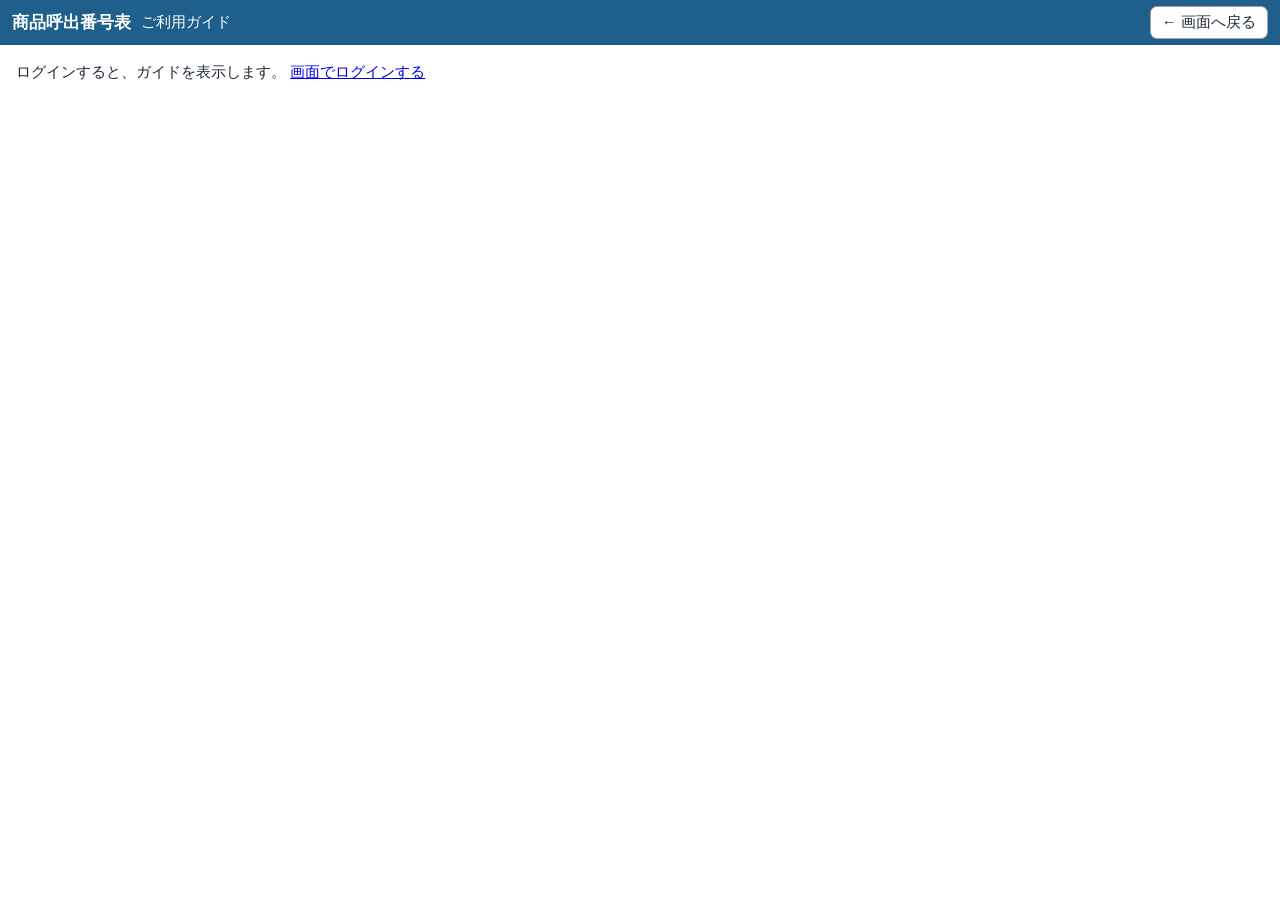
==== guide.html @ a8a0cd23 "feat: 画面 souzai-number-api-0.2.1（_Dev の frontend と同じ・ご利用ガイドを図解に・ピンクの字は販売形態から付ける） Co-Authored-By: Cla" ====
<!doctype html>
<html lang="ja">
<head>
  <meta charset="utf-8">
  <meta name="viewport" content="width=device-width, initial-scale=1">
  <meta name="color-scheme" content="light">
  <meta http-equiv="Content-Security-Policy" content="default-src 'self'; script-src 'self'; style-src 'self'; connect-src 'self' https://script.google.com https://script.googleusercontent.com; img-src 'self' data:; object-src 'none'; base-uri 'none'; form-action 'self'">
  <meta name="referrer" content="no-referrer">
  <title>ご利用ガイド | 商品呼出番号表</title>
  <script src="oauth-return.js?v=0.2.1"></script>
  <link rel="stylesheet" href="styles.css?v=0.2.1">
  <link rel="stylesheet" href="guide.css?v=0.2.1">
  <script src="config.js?v=0.2.1" defer></script>
  <script src="guide-img/figs.js?v=0.2.1" defer></script>
  <script src="guide.js?v=0.2.1" defer></script>
  <link rel="icon" href="favicon.svg" type="image/svg+xml">
</head>
<body class="guide-page">
  <header class="topbar">
    <div class="tb-left"><a class="brand" href="index.html"><strong>商品呼出番号表</strong></a><span>ご利用ガイド</span></div>
    <div class="tb-right"><a class="btn" href="index.html">← 画面へ戻る</a></div>
  </header>
  <div class="guide-scroll" id="guide-scroll">
    <p id="guide-status" class="guide-status" role="status">読み込んでいます…</p>
    <div id="guide-root" class="guide-layout" hidden>
      <nav id="guide-toc" class="guide-toc" aria-label="目次"></nav>
      <div id="guide-content" class="guide-content"></div>
    </div>
  </div>
</body>
</html>
---- styles.css ----
/* 商品呼出番号表の画面。上の帯は1行に小さくまとめる（選ぶ物は左・する操作は右）。一覧と番号表は、その場で縦横に送り、見出しと左の列を残す。 */
:root {
  --ink: #1f2937; --ink2: #4b5563; --line: #d1d5db; --line2: #9ca3af; --bg: #f3f4f6; --panel: #fff;
  --brand: #1f5f8b; --brand-ink: #fff; --brand-soft: #dbeafe; --focus: #1d4ed8;
  /* 一覧の行の色（入れる画面だけ。Excel と番号表の見本は見本どおり） */
  --f-reg: #eef8ee; --f-sale: #feecec; --f-new: #e9f7fc; --f-rest: #ffffff; --f-off: #eaecef; --f-cut: #f3eefb; --alert: #fffad6;
  --gap: #fff2b3; --gap-line: #8a6d00; --red: #b91c1c; --ok: #166534;
}
* { box-sizing: border-box; }
html, body { height: 100%; }
body { margin: 0; color: var(--ink); background: var(--bg); font: 15px/1.5 "Yu Gothic UI", "Hiragino Sans", "Meiryo", sans-serif; display: flex; flex-direction: column; height: 100dvh; overflow: hidden; }
button, input, select { font: inherit; color: inherit; }
button { cursor: pointer; }
button:disabled { cursor: default; }
:focus-visible { outline: 2px solid var(--focus); outline-offset: 1px; }
[hidden] { display: none !important; }

/* 上の帯 */
.topbar { display: flex; align-items: center; justify-content: space-between; gap: 12px; flex-wrap: wrap; padding: 6px 12px; background: var(--brand); color: var(--brand-ink); flex: none; }
.tb-left, .tb-right { display: flex; align-items: center; gap: 10px; min-width: 0; }
.brand { color: inherit; text-decoration: none; font-size: 17px; white-space: nowrap; }
.month-nav { display: flex; align-items: center; gap: 4px; background: rgba(255, 255, 255, .14); border-radius: 8px; padding: 2px 4px; }
.month-nav strong { font-size: 16px; white-space: nowrap; min-width: 6.4em; text-align: center; }
.btn-icon { background: none; border: 0; color: inherit; width: 30px; height: 30px; border-radius: 6px; }
.btn-icon:hover:not(:disabled) { background: rgba(255, 255, 255, .2); }
.btn-icon:disabled { opacity: .4; }
.view-tabs { display: flex; gap: 2px; }
.view-tabs button { background: none; border: 0; color: inherit; padding: 5px 13px; border-radius: 7px; font-weight: 600; white-space: nowrap; }
.view-tabs button:hover { background: rgba(255, 255, 255, .18); }
.view-tabs button.is-active { background: #fff; color: var(--brand); }
.alert-chip { background: var(--alert); color: #5c4a00; border: 1px solid #e0cf73; border-radius: 999px; padding: 3px 12px; font-weight: 700; white-space: nowrap; }
.alert-chip.is-zero { background: #dcfce7; color: var(--ok); border-color: #86efac; }
.save-state { white-space: nowrap; font-size: 14px; min-width: 6.8em; }
.save-state.is-error { background: #fee2e2; color: var(--red); border-radius: 6px; padding: 1px 8px; font-weight: 700; }
.btn { display: inline-flex; align-items: center; gap: 6px; background: #fff; color: var(--ink); border: 1px solid var(--line2); border-radius: 7px; padding: 4px 11px; text-decoration: none; white-space: nowrap; min-height: 32px; }
.btn:hover:not(:disabled) { background: #eef2f7; }
.btn:disabled { opacity: .55; }
.btn-primary { background: var(--brand); color: #fff; border-color: var(--brand); }
.btn-primary:hover:not(:disabled) { background: #174a6d; }
.btn-quiet { background: rgba(255, 255, 255, .14); color: inherit; border-color: rgba(255, 255, 255, .4); max-width: 17em; overflow: hidden; text-overflow: ellipsis; }
.btn-quiet:hover:not(:disabled) { background: rgba(255, 255, 255, .25); }
/* 店に公開の切り替え（月の横）: 非公開＝白い枠だけ／公開中＝緑の面に印。押したあとは「元に戻す」をお知らせに出す */
.pub-toggle { background: transparent; color: inherit; border: 1px dashed rgba(255, 255, 255, .7); white-space: nowrap; }
.pub-toggle[aria-pressed="true"] { background: #1f7a4d; border: 1px solid #1f7a4d; color: #fff; }
.pub-toggle[aria-pressed="true"]::before { content: "✓ "; }
.btn-danger { color: var(--red); border-color: var(--red); }
.btn-small { min-height: 28px; padding: 2px 8px; font-size: 13.5px; }
.spinner { display: inline-block; width: 14px; height: 14px; border: 2px solid currentColor; border-right-color: transparent; border-radius: 50%; animation: spin .8s linear infinite; flex: none; }
@keyframes spin { to { transform: rotate(360deg); } }
.menu-wrap { position: relative; }
.pop-menu { position: absolute; z-index: 60; background: #fff; color: var(--ink); border: 1px solid var(--line2); border-radius: 9px; box-shadow: 0 8px 24px rgba(0, 0, 0, .22); padding: 6px; min-width: 250px; }
.pop-right { right: 0; top: calc(100% + 4px); }
.pop-menu > button, .pop-menu .dev-switch button { display: block; width: 100%; text-align: left; background: none; border: 0; padding: 7px 10px; border-radius: 6px; }
.pop-menu > button:hover, .pop-menu .dev-switch button:hover { background: #eef2f7; }
.pop-menu small { display: block; color: var(--ink2); font-size: 13px; }
.pop-note { margin: 2px 10px 6px; font-size: 13px; color: var(--ink2); overflow-wrap: anywhere; }
.dev-switch { border-top: 1px dashed var(--line2); border-bottom: 1px dashed var(--line2); margin: 4px 0; padding: 6px 0; }

/* 本体 */
.main { flex: 1; min-height: 0; display: flex; flex-direction: column; position: relative; }
.view { position: absolute; inset: 0; display: flex; flex-direction: column; background: var(--panel); }
.view.is-off { content-visibility: hidden; visibility: hidden; pointer-events: none; }
.view-scroll { overflow: auto; padding: 14px 16px; }
.notice { display: flex; gap: 10px; align-items: flex-start; margin: 8px 12px; padding: 8px 12px; background: #fef2f2; border: 1px solid #fca5a5; border-radius: 8px; flex: none; }
.notice p { margin: 0; }
.notice-mark { font-weight: 800; color: var(--red); }
.login-panel { max-width: 560px; margin: 40px auto; padding: 24px; background: #fff; border-radius: 12px; border: 1px solid var(--line); overflow: auto; }
.login-panel h1 { font-size: 21px; margin: 0 0 8px; }
.btn-login { min-height: 44px; padding: 6px 20px; font-size: 16px; }
.login-help { color: var(--ink2); font-size: 14px; }
.inapp-warning { background: #fff7ed; border: 1px solid #fdba74; border-radius: 8px; padding: 10px; margin-bottom: 10px; }
.dev-accounts { margin-top: 18px; border-top: 1px dashed var(--line2); padding-top: 12px; }
.dev-title { font-weight: 700; margin: 0 0 8px; font-size: 14px; }
.dev-accounts .btn { margin: 0 6px 6px 0; }
.progress { position: fixed; inset: 0; z-index: 90; background: rgba(255, 255, 255, .55); display: flex; align-items: center; justify-content: center; }
.progress > div { display: flex; align-items: center; gap: 10px; background: #fff; border: 1px solid var(--line2); border-radius: 10px; padding: 12px 18px; box-shadow: 0 6px 18px rgba(0, 0, 0, .15); }
.progress i { display: inline-block; width: 18px; height: 18px; border: 3px solid var(--brand); border-right-color: transparent; border-radius: 50%; animation: spin .8s linear infinite; }
.toast { position: fixed; left: 50%; bottom: 18px; transform: translateX(-50%); z-index: 95; background: #1f2937; color: #fff; padding: 9px 16px; border-radius: 9px; max-width: min(92vw, 640px); box-shadow: 0 6px 18px rgba(0, 0, 0, .3); }
.toast.is-error { background: #991b1b; }
.toast button { margin-left: 10px; }

/* 一覧 */
.list-bar { display: flex; align-items: center; gap: 8px; flex-wrap: wrap; padding: 7px 12px 4px; flex: none; }
.search-box input { width: 270px; max-width: 100%; height: 34px; padding: 3px 9px; border: 1px solid var(--line2); border-radius: 7px; }
.list-bar select { height: 34px; max-width: 200px; border: 1px solid var(--line2); border-radius: 7px; background: #fff; }
.chips { display: flex; gap: 4px; flex-wrap: wrap; align-items: center; }
.chip { border: 1px solid var(--line2); border-radius: 999px; padding: 2px 10px; background: #fff; white-space: nowrap; min-height: 30px; font-size: 14px; }
.chip b { font-weight: 700; margin-left: 2px; }
.chip.is-active { outline: 2px solid var(--brand); outline-offset: 0; font-weight: 700; }
.chip[data-chip="定番"] { background: var(--f-reg); }
.chip[data-chip="月間特売"] { background: var(--f-sale); }
.chip[data-chip="新商品"] { background: var(--f-new); }
.chip[data-chip="カット商品"] { background: var(--f-cut); }
.chip[data-chip="休み"] { background: var(--f-rest); }
.chip[data-chip="終売"], .chip[data-chip="計画"] { background: var(--f-off); }
.chip[data-chip="アラート"] { background: var(--alert); }
.chip[data-chip="抜け"] { background: #fff; border: 2px dashed var(--gap-line); }
.list-hint { margin: 0; padding: 0 12px 5px; font-size: 13.5px; color: var(--ink2); flex: none; }
.alert-others { margin: 0 12px 6px; padding: 6px 10px; background: #fffbea; border: 1px solid #e5d67a; border-radius: 8px; flex: none; max-height: 28vh; overflow: auto; }
.alert-others h2 { font-size: 14px; margin: 0 0 4px; }
.alert-line { display: flex; flex-wrap: wrap; gap: 4px 8px; align-items: center; padding: 3px 0; border-top: 1px solid #efe5a8; font-size: 14px; }
.alert-line:first-of-type { border-top: 0; }
.level { display: inline-block; font-size: 12.5px; font-weight: 700; border-radius: 4px; padding: 0 6px; background: #92400e; color: #fff; white-space: nowrap; }
.level.is-check { background: #fff; color: #92400e; border: 1px solid #92400e; }
.alert-hint { color: var(--ink2); font-size: 13px; }

.list-scroll { flex: 1; min-height: 0; overflow: auto; border-top: 1px solid var(--line); position: relative; }
.list-table, .list-table thead, .list-table tbody { display: block; }
.list-table { width: 100%; min-width: 1072px; }
.list-table.has-costs { min-width: 1332px; } .list-table.has-costs .c-name { flex-basis: 180px; }
.list-table.reader-table { min-width: 1018px; }
.list-table thead { position: sticky; top: 0; z-index: 6; }
/* 行を flex にして、画面の外の行の描き直しを飛ばす（入力欄が 3,000 個あっても、見えている行だけ描く）。列の幅は下の .c-* で持つ */
.list-table tr { display: flex; }
.list-table tr[hidden] { display: none; }
.list-table tbody tr.lr { content-visibility: auto; contain-intrinsic-size: auto 32px; }
.list-table th, .list-table td { flex: 0 0 auto; box-sizing: border-box; display: flex; align-items: center; }
.list-table .c-call { width: 68px; } .list-table .c-name { flex: 1 0 200px; width: 0; } .list-table .c-form { width: 150px; } .list-table .c-price, .list-table .c-sale { width: 82px; } .list-table .c-cost { width: 86px; } .list-table .c-gross { width: 70px; } .list-table .c-cost.c-after { width: 124px; } .list-table .c-small { width: 120px; } .list-table .c-tray, .list-table .c-tray-text { width: 190px; } .list-table .c-sec { width: 180px; } .list-table .c-rprice { width: 110px; }
.list-table tr.notice-row td, .list-table tr.detail-row td, .list-table tr.new-row td { flex: 1 1 100%; width: 100%; display: block; }
.list-table th { background: #e5e7eb; border-bottom: 2px solid var(--line2); border-right: 1px solid var(--line); padding: 4px 6px; text-align: left; font-size: 13.5px; white-space: nowrap; }
.list-table td { border-bottom: 1px solid var(--line); border-right: 1px solid var(--line); padding: 0; height: 32px; min-width: 0; background: var(--row, #fff); overflow: hidden; white-space: nowrap; text-overflow: ellipsis; }
.list-table th.c-call, .list-table td.c-call { position: sticky; left: 0; z-index: 3; }
.list-table th.c-name, .list-table td.c-name { position: sticky; left: 68px; z-index: 3; box-shadow: 2px 0 0 var(--line2); }
.list-table th.c-call, .list-table th.c-name { z-index: 6; }
.list-table input { width: 100%; height: 31px; border: 1px solid transparent; background: transparent; padding: 2px 6px; border-radius: 3px; }
.list-table td.c-price input, .list-table td.c-sale input, .list-table td.c-cost input { text-align: right; }
.list-table input:hover:not(:disabled) { border-color: var(--line2); background: rgba(255, 255, 255, .6); }
.list-table input:focus { background: #fff; border-color: var(--focus); outline: none; }
.list-table input:focus { text-align: left !important; }
.list-table td.is-fx { box-shadow: inset 0 0 0 2px var(--focus); }
/* 表に出ないほうの価格は薄い字（入れる画面だけ。印刷の色は変えない） */
.list-table td.is-unshown input { color: #667085; }
.list-table td.is-unshown input:focus { color: var(--ink); }
td.c-tray { position: relative; }
td.c-tray::after { content: '▾'; position: absolute; right: 5px; top: 50%; transform: translateY(-50%); font-size: 12px; color: var(--ink2); pointer-events: none; }
.c-tray input { padding-right: 18px !important; }
.fx-bar { display: flex; align-items: center; gap: 8px; padding: 0 12px 5px; flex: none; }
.fx-label { flex: none; min-width: 11em; font-size: 13.5px; font-weight: 700; white-space: nowrap; background: #eef2f7; border: 1px solid var(--line2); border-radius: 6px; padding: 3px 8px; }
.fx-bar input { flex: 1; min-width: 0; height: 30px; border: 1px solid var(--line2); border-radius: 6px; padding: 2px 8px; background: #fff; }
.fx-bar input:disabled { background: #f8fafc; }
.tray-menu { position: fixed; width: 300px; max-width: calc(100vw - 16px); max-height: 300px; display: flex; flex-direction: column; gap: 4px; }
.tray-list { overflow: auto; flex: 1; min-height: 0; display: flex; flex-direction: column; }
.tray-item { display: flex; align-items: center; gap: 4px; text-align: left; background: none; border: 0; border-radius: 5px; padding: 4px 6px; min-height: 28px; flex: none; color: var(--ink); }
.tray-item:hover { background: #f1f3f5; }
.tray-item.is-active { background: var(--brand-soft); }
.tray-item.is-current { font-weight: 700; }
.tray-add { flex: none; white-space: normal; text-align: left; }
.list-table input:disabled { color: #6b7280; cursor: not-allowed; }
.list-table input.is-bad { border-color: var(--red); background: #fee2e2; }
.lr.f-reg { --row: var(--f-reg); } .lr.f-sale { --row: var(--f-sale); } .lr.f-new { --row: var(--f-new); } .lr.f-both { --row: var(--f-sale); } .lr.f-rest { --row: var(--f-rest); } .lr.f-off { --row: var(--f-off); color: #4b5563; } .lr.f-cut { --row: var(--f-cut); }
.lr.f-both td.c-name { --row: var(--f-new); }
.lr.has-alert { --row: var(--alert); }
.lr.has-alert.f-both td.c-name { --row: var(--alert); }
td.is-gap { background: var(--gap) !important; outline: 2px dashed var(--gap-line); outline-offset: -3px; }
.name-btn { display: flex; align-items: center; gap: 5px; width: 100%; height: 31px; padding: 0 6px; border: 0; background: none; text-align: left; overflow: hidden; }
.name-btn:hover { background: rgba(255, 255, 255, .6); text-decoration: underline; }
.name-btn .tw { flex: none; font-size: 11px; color: var(--ink2); width: 12px; }
.name-btn .nm { overflow: hidden; text-overflow: ellipsis; white-space: nowrap; }
.tag { flex: none; font-size: 12px; border: 1px solid var(--line2); background: #fff; color: var(--ink); border-radius: 4px; padding: 0 4px; white-space: nowrap; }
.tag-gap { border: 1px dashed var(--gap-line); background: var(--gap); }
.form-btn { display: flex; align-items: center; justify-content: space-between; gap: 4px; width: 100%; height: 31px; padding: 0 6px; border: 0; background: none; text-align: left; font-weight: 600; white-space: nowrap; overflow: hidden; }
.form-btn:hover { background: rgba(255, 255, 255, .6); }
.form-btn small { font-weight: 400; font-size: 12px; overflow: hidden; text-overflow: ellipsis; }
.form-menu { min-width: 190px; position: fixed; }
.form-menu button { display: flex; align-items: center; gap: 8px; width: 100%; padding: 6px 8px; background: none; border: 0; border-radius: 5px; text-align: left; }
.form-menu button:hover, .form-menu button:focus { background: #eef2f7; }
.form-menu button.is-current { font-weight: 700; }
.swatch { width: 18px; height: 18px; border: 1px solid var(--line2); border-radius: 4px; flex: none; }
.swatch.f-reg { background: var(--f-reg); } .swatch.f-sale { background: var(--f-sale); } .swatch.f-new { background: var(--f-new); } .swatch.f-rest { background: var(--f-rest); } .swatch.f-off { background: var(--f-off); } .swatch.f-cut { background: var(--f-cut); }
.chk { display: inline-block; width: 1em; flex: none; font-weight: 800; color: var(--brand); text-align: center; }
.form-pick { display: flex; flex-wrap: wrap; gap: 4px; }
.form-pick button { display: inline-flex; align-items: center; gap: 4px; min-height: 32px; padding: 0 8px; border: 1px solid var(--line2); border-radius: 6px; background: #fff; color: var(--ink); font-weight: 400; white-space: nowrap; }
.form-pick button.is-on { outline: 2px solid var(--brand); outline-offset: -1px; font-weight: 700; }
.north-label { flex-direction: row !important; align-items: center; gap: 6px; }
.detail input.north-check { width: 18px; height: 18px; }
.menu-note { font-size: 12.5px; color: var(--ink2); margin: 4px 8px 2px; }
.gross { display: block; width: 100%; text-align: right; padding: 0 6px; }
.gross.is-out { color: var(--red); font-weight: 700; }
.c-sec-text { display: block; width: 100%; padding: 0 6px; overflow: hidden; text-overflow: ellipsis; font-size: 13.5px; }
tr.notice-row td { background: #fffdf0; height: auto; white-space: normal; padding: 0; }
.row-notice { position: sticky; left: 0; display: flex; flex-direction: column; gap: 2px; padding: 3px 8px 5px 14px; width: min(100vw, 1000px); }
.row-notice .alert-line { border: 0; padding: 1px 0; }
tr.detail-row td { background: #f8fafc; height: auto; white-space: normal; padding: 0; border-bottom: 2px solid var(--brand); }
.detail { position: sticky; left: 0; padding: 10px 14px 14px; width: var(--detail-w, 100vw); max-width: 100vw; }
.detail-grid { display: grid; grid-template-columns: repeat(auto-fill, minmax(200px, 1fr)); gap: 8px 14px; }
.detail label, .detail .field { display: flex; flex-direction: column; gap: 2px; font-size: 13.5px; color: var(--ink2); font-weight: 600; }
.detail input, .detail select { height: 34px; border: 1px solid var(--line2); border-radius: 6px; padding: 2px 7px; background: #fff; color: var(--ink); font-weight: 400; font-size: 15px; }
.detail input:disabled { background: #eef0f3; }
.detail .wide { grid-column: 1 / -1; }
.detail-title { display: flex; align-items: center; gap: 8px; flex-wrap: wrap; margin-bottom: 8px; }
.detail-title h3 { margin: 0; font-size: 16px; }
.name-tools { display: flex; align-items: center; flex-wrap: wrap; gap: 6px; margin-top: 3px; }
.name-preview { font-size: 15px; color: var(--ink); font-weight: 400; background: #fff; border: 1px dashed var(--line2); border-radius: 5px; padding: 1px 8px; min-height: 26px; }
.qty { display: flex; gap: 6px; }
.qty input { width: 76px; } .qty select { flex: 1; min-width: 0; }
.hint-line { font-size: 13px; color: var(--ink2); font-weight: 400; }
.free-calls { display: flex; flex-wrap: wrap; gap: 4px; align-items: center; font-weight: 400; }
.region-tabs { display: inline-flex; border: 1px solid var(--line2); border-radius: 7px; overflow: hidden; }
.region-tabs button { border: 0; background: #fff; padding: 4px 7px; border-right: 1px solid var(--line2); font-weight: 400; color: var(--ink); white-space: nowrap; font-size: 14px; }
.region-tabs button:last-child { border-right: 0; }
.region-tabs button.is-active { background: var(--brand); color: #fff; font-weight: 700; }
.detail-log table { border-collapse: collapse; font-size: 13.5px; font-weight: 400; color: var(--ink); }
.detail-log td, .detail-log th { border: 1px solid var(--line); padding: 2px 6px; }
.new-row td { height: 36px; background: #fff; }
.new-name { width: 100%; height: 34px; }
.suggest { position: sticky; left: 0; width: min(100vw, 900px); padding: 6px 10px 10px; background: #f8fafc; }
.suggest-list { display: flex; flex-direction: column; gap: 2px; margin-bottom: 6px; max-height: 190px; overflow: auto; }
.suggest-list button { text-align: left; border: 1px solid transparent; background: none; border-radius: 5px; padding: 3px 8px; }
.suggest-list button:hover { background: #f1f3f5; }
.suggest-list button.is-picked, .suggest-list button.is-picked:hover { background: var(--brand); color: #fff; border-color: var(--brand); font-weight: 700; }
.new-actions { display: flex; flex-wrap: wrap; align-items: center; gap: 8px; margin-top: 8px; }
.new-effect { margin: 0; flex: 1 1 100%; font-size: 14px; font-weight: 600; color: var(--ink); background: #fffbea; border: 1px solid #e5d67a; border-radius: 6px; padding: 4px 8px; }
.suggest-form { display: flex; flex-wrap: wrap; gap: 8px; align-items: flex-end; }
.suggest-form label { display: flex; flex-direction: column; font-size: 13.5px; color: var(--ink2); font-weight: 600; }
.suggest-form select { height: 34px; max-width: 260px; }

/* 番号表の見本 */
.sheet-bar { display: flex; flex-wrap: wrap; gap: 6px 10px; align-items: center; padding: 7px 12px 4px; flex: none; }
.sheet-tabs { display: flex; gap: 2px; }
.sheet-tabs button { border: 1px solid var(--line2); border-bottom: 4px solid var(--tab, var(--line2)); background: #f3f4f6; padding: 3px 12px; border-radius: 7px 7px 0 0; white-space: nowrap; font-weight: 600; }
.sheet-tabs button.is-active { background: #fff; outline: 2px solid var(--brand); outline-offset: -2px; }
.sheet-tabs button[data-tab="首都圏"] { --tab: #00B0F0; } .sheet-tabs button[data-tab="北関東"] { --tab: #FF0000; } .sheet-tabs button[data-tab="焼き物"] { --tab: #FFC000; }
.mode-label { font-size: 13.5px; border: 1px solid var(--line2); border-radius: 6px; padding: 2px 8px; background: #fff; white-space: nowrap; }
.mode-label.is-manual { background: #fff7ed; border-color: #fb923c; font-weight: 700; }
.zoom-group { display: inline-flex; border: 1px solid var(--line2); border-radius: 7px; overflow: hidden; }
.zoom-group button { border: 0; background: #fff; padding: 3px 11px; white-space: nowrap; }
.zoom-group button.is-active { background: var(--brand); color: #fff; font-weight: 700; }
.usage { display: flex; flex-wrap: wrap; gap: 4px 12px; padding: 0 12px 5px; font-size: 13.5px; flex: none; }
.usage-item { display: flex; align-items: center; gap: 5px; }
.usage-bar { width: 84px; height: 10px; border: 1px solid var(--line2); border-radius: 3px; background: #f3f4f6; overflow: hidden; }
.usage-bar i { display: block; height: 100%; background: var(--brand); }
.usage-item.is-over { color: var(--red); font-weight: 700; }
.usage-item.is-over .usage-bar i { background: var(--red); }
.usage-item.is-target { outline: 2px solid var(--focus); outline-offset: 2px; border-radius: 3px; }
.sheet-note { margin: 0; padding: 0 12px 4px; font-size: 13.5px; color: var(--ink2); flex: none; }
.sheet-scroll { flex: 1; min-height: 0; overflow: auto; position: relative; border-top: 1px solid var(--line); background: #e5e7eb; }
.sheet-grid { border-collapse: separate; border-spacing: 0; table-layout: fixed; background: #fff; font-family: "MS PGothic", "ＭＳ Ｐゴシック", sans-serif; user-select: none; }
.sheet-grid td { padding: 0 2px; overflow: hidden; white-space: nowrap; line-height: 1.15; box-sizing: border-box; }
.sheet-grid td.is-spill { overflow: visible; position: relative; z-index: 1; } /* Excel と同じ: 右の空いたセルへ字をはみ出して見せる（見出しの行 z-index 3 より下） */
.sheet-grid td.is-grab { cursor: grab; }
.sheet-grid th.gutter { position: sticky; left: 0; z-index: 4; background: #e5e7eb; color: #4b5563; font: 12px sans-serif; border-right: 1px solid var(--line2); border-bottom: 1px solid var(--line); padding: 0 3px; }
.sheet-grid td.is-head, .sheet-grid th.is-head { position: sticky; z-index: 3; }
.sheet-grid th.gutter.is-head { z-index: 5; }
.sheet-grid td.is-source { opacity: .35; }
.sheet-grid td.is-found { box-shadow: inset 0 0 0 3px var(--focus); }
.drop-line { position: absolute; z-index: 8; height: 4px; background: var(--focus); border-radius: 2px; pointer-events: none; box-shadow: 0 0 0 1px #fff; }
.drag-ghost { position: fixed; z-index: 99; pointer-events: none; background: #1f2937; color: #fff; padding: 4px 10px; border-radius: 7px; font-size: 14px; max-width: 360px; white-space: nowrap; overflow: hidden; text-overflow: ellipsis; box-shadow: 0 6px 14px rgba(0, 0, 0, .3); }
.drag-ghost.is-over { background: var(--red); }
.move-panel { margin: 0 12px 8px; padding: 8px 12px; background: #f8fafc; border: 1px solid var(--line2); border-radius: 9px; flex: none; max-height: 42vh; overflow: auto; }
.move-panel h2 { font-size: 15px; margin: 0 0 6px; }
.move-row { display: flex; flex-wrap: wrap; gap: 8px; align-items: flex-end; }
.move-row label { display: flex; flex-direction: column; font-size: 13.5px; font-weight: 600; color: var(--ink2); }
.move-row input, .move-row select { height: 34px; border: 1px solid var(--line2); border-radius: 6px; padding: 2px 7px; background: #fff; min-width: 180px; max-width: 320px; color: var(--ink); font-weight: 400; }
.move-list { display: flex; flex-wrap: wrap; gap: 4px; margin: 6px 0; max-height: 120px; overflow: auto; }
.move-list button { border: 1px solid var(--line2); background: #fff; border-radius: 6px; padding: 2px 9px; max-width: 320px; overflow: hidden; text-overflow: ellipsis; white-space: nowrap; }
.move-list button.is-picked { background: var(--brand); color: #fff; border-color: var(--brand); }

/* 記録・設定 */
.log-bar { display: flex; flex-wrap: wrap; gap: 8px; align-items: center; margin-bottom: 8px; }
.log-bar input { height: 34px; border: 1px solid var(--line2); border-radius: 7px; padding: 3px 9px; width: 260px; max-width: 100%; }
.data-table { border-collapse: collapse; font-size: 14px; width: 100%; }
.data-table th { position: sticky; top: -14px; background: #e5e7eb; text-align: left; padding: 4px 6px; border: 1px solid var(--line); white-space: nowrap; z-index: 2; }
.data-table td { padding: 4px 6px; border: 1px solid var(--line); vertical-align: top; overflow-wrap: anywhere; }
/* 設定（PO だけ）: 3つの節。上限は3段のボタン（選んでいる物は面の色）・ボタンは文字の幅（横に引き伸ばさない） */
.set-sec { margin: 0 0 22px; max-width: 900px; }
.set-sec h3 { font-size: 16px; margin: 0 0 4px; }
.set-row { display: flex; align-items: center; gap: 14px; flex-wrap: wrap; padding: 8px 0; border-bottom: 1px solid var(--line); }
.set-name { min-width: 11em; display: flex; flex-direction: column; }
.set-name small { color: var(--ink2); font-size: 12px; }
.seg { display: inline-flex; gap: 6px; flex-wrap: wrap; }
.seg-btn { display: inline-flex; flex-direction: column; align-items: flex-start; gap: 1px; padding: 5px 12px; border: 1px solid var(--line2); border-radius: 8px; background: #fff; color: var(--ink); cursor: pointer; }
.seg-btn small { font-size: 11.5px; color: var(--ink2); }
.seg-btn.is-on { background: var(--brand); border-color: var(--brand); color: #fff; }
.seg-btn.is-on small { color: #e8f0f6; }
.set-est { margin: 4px 0; font-size: 13.5px; }
.set-ask { display: flex; align-items: center; gap: 8px; flex-wrap: wrap; margin-top: 8px; padding: 8px 10px; border: 1px solid var(--red); border-radius: 8px; background: #fff5f5; }
/* 見るだけの人の一覧: 入力欄でなく文字の表 */
.list-table.reader-table td { display: block; line-height: 31px; padding: 0 6px; }
.reader-table .num { text-align: right; }
.reader-table small { font-size: 12px; color: var(--ink2); margin-left: 4px; }
.reader-table .nm { overflow: hidden; text-overflow: ellipsis; }
.skeleton { padding: 12px; }
.skeleton i { display: block; height: 28px; margin-bottom: 6px; border-radius: 5px; background: linear-gradient(90deg, #eceff3 25%, #f6f7f9 50%, #eceff3 75%); background-size: 200% 100%; animation: shine 1.2s infinite linear; }
@keyframes shine { to { background-position: -200% 0; } }
details.perf { margin-top: 16px; font-size: 13.5px; }

/* 月を足す・取り込む（押した帯のすぐ下に開く。左＝アップロードなし・右＝Excel） */
.month-panel { position: absolute; z-index: 40; left: 8px; right: 8px; top: 6px; max-height: calc(100% - 12px); overflow: auto; background: #fff; border: 1px solid var(--line2); border-radius: 10px; box-shadow: 0 10px 30px rgba(0, 0, 0, .25); padding: 12px 14px; }
.mp-head { display: flex; align-items: center; justify-content: space-between; gap: 12px; margin-bottom: 8px; }
.mp-head h2 { margin: 0; font-size: 17px; }
.mp-cols { display: grid; grid-template-columns: minmax(260px, 1fr) minmax(320px, 1.4fr); gap: 12px; }
.mp-card { border: 1px solid var(--line); border-radius: 9px; padding: 10px 12px; background: #fafbfc; }
.mp-card h3 { margin: 0 0 4px; font-size: 15px; }
.mp-card ul { margin: 4px 0 8px; padding-left: 1.2em; font-size: 13.5px; color: var(--ink2); }
.mp-card .btn { margin-top: 2px; }
.mp-drop { border: 2px dashed var(--line2); border-radius: 8px; padding: 10px; text-align: center; color: var(--ink2); font-size: 13.5px; margin: 6px 0; }
.mp-drop.is-over { border-color: var(--brand); background: var(--brand-soft); color: var(--ink); }
.mp-queue { list-style: none; margin: 6px 0; padding: 0; display: grid; gap: 6px; }
.mp-item { border: 1px solid var(--line); border-radius: 8px; background: #fff; padding: 6px 8px; font-size: 13.5px; }
.mp-item.is-bad { border-color: #fca5a5; background: #fef2f2; }
.mp-item.is-dup { opacity: .7; }
.mp-item .mp-line { display: flex; align-items: center; gap: 8px; flex-wrap: wrap; }
.mp-item .mp-name { font-weight: 600; overflow-wrap: anywhere; }
.mp-item .mp-what { background: var(--brand-soft); border-radius: 999px; padding: 0 9px; white-space: nowrap; }
.mp-item .mp-x { margin-left: auto; }
.mp-item details { margin-top: 4px; }
.mp-item table { border-collapse: collapse; margin-top: 4px; font-size: 13px; }
.mp-item th, .mp-item td { border: 1px solid var(--line); padding: 2px 6px; text-align: left; vertical-align: top; }
.mp-item .mp-stop { color: var(--red); font-weight: 700; }
.mp-foot { display: flex; align-items: center; gap: 10px; flex-wrap: wrap; margin-top: 6px; }
.seed-panel { position: absolute; inset: 0; background: var(--panel); }
.seed-panel h1 { font-size: 20px; margin: 0 0 6px; }
.seed-steps { list-style: none; padding: 0; margin: 8px 0; display: grid; gap: 4px; font-size: 14px; }
.seed-steps li.is-done::before { content: '✓ '; color: var(--ok); font-weight: 700; }
.seed-steps li.is-now::before { content: '… '; }
.mon-sync { display: flex; align-items: center; gap: 8px; flex-wrap: wrap; }
.mon-sync b { color: var(--red); }

/* スマホの幅: 上の帯は2段に。絞り込みは横に送る。列を細く */
@media (max-width: 760px) {
  body { font-size: 14.5px; }
  .topbar { padding: 5px 8px; gap: 4px 8px; }
  .tb-left { flex-wrap: wrap; gap: 4px 8px; width: 100%; }
  .tb-right { flex-wrap: wrap; gap: 4px 6px; width: 100%; }
  .brand { font-size: 15px; }
  .month-nav strong { min-width: 5.8em; font-size: 14.5px; }
  .view-tabs button { padding: 4px 9px; }
  .save-state { min-width: 0; font-size: 13px; }
  .btn-quiet { max-width: 7em; }
  #account-label { display: none; }
  .tb-right .btn { min-height: 30px; padding: 2px 8px; }
  .alert-chip { padding: 2px 9px; }
  .list-bar { padding: 5px 8px 3px; }
  .search-box { flex: 1 1 100%; }
  .search-box input { width: 100%; }
  .chips { flex-wrap: nowrap; overflow-x: auto; max-width: 100%; padding-bottom: 3px; }
  .list-hint { display: none; }
  .list-table { min-width: 1042px; } .list-table.has-costs { min-width: 1322px; } .list-table.reader-table { min-width: 988px; }
  .fx-bar { padding: 0 8px 4px; }
  .fx-label { min-width: 0; font-size: 12.5px; }
  .list-table .c-name, .list-table.has-costs .c-name { flex-basis: 170px; }
  .pop-menu { max-width: calc(100vw - 16px); }
  .sheet-tabs button { padding: 3px 8px; }
  .usage-bar { width: 44px; }
  .usage { padding: 0 8px 4px; font-size: 12.5px; }
  .sheet-note { display: none; }
  .mp-cols { grid-template-columns: 1fr; }
  .month-panel { left: 4px; right: 4px; padding: 10px; }
}
@media print { .topbar, .list-bar, .list-hint, .toast { display: none !important; } body { height: auto; overflow: visible; } }
---- guide.css ----
/* ご利用ガイド（全システム共通の型: 左に目次・右に本文・連動）。節ごとに、まず図（写真に番号の丸／流れの箱／色の見本）。文は図の補い */
.guide-scroll { flex: 1; min-height: 0; overflow: auto; background: #fff; }
.guide-status { padding: 16px; margin: 0; }
.guide-layout { display: grid; grid-template-columns: 220px minmax(0, 1fr); gap: 24px; max-width: 1440px; margin: 0 auto; padding: 14px 16px 60px; }
.guide-toc { position: sticky; top: 8px; align-self: start; display: flex; flex-direction: column; gap: 2px; }
.guide-toc a { display: block; padding: 6px 10px; border-radius: 6px; color: var(--ink); text-decoration: none; border-left: 4px solid transparent; }
.guide-toc a:hover { background: #eef2f7; }
.guide-toc a.is-current { background: var(--brand-soft); border-left-color: var(--brand); font-weight: 700; }
.guide-section { scroll-margin-top: 10px; border-top: 1px solid var(--line); padding: 16px 0 20px; content-visibility: auto; contain-intrinsic-size: auto 640px; } /* 画面の外の節は描かない（開く速さ）。印刷では全部描く */
.guide-section:first-of-type { border-top: 0; }
.guide-section h2 { font-size: 19px; margin: 0 0 10px; }
.guide-section.is-landing { animation: guide-flash 1s ease-out; }
@keyframes guide-flash { from { background: #fff7c2; } to { background: transparent; } }

/* 番号の丸（写真の上・手順の頭・流れの箱で同じ形・同じ色） */
.gnum { display: inline-flex; align-items: center; justify-content: center; width: 24px; height: 24px; border-radius: 50%; background: #c2410c; color: #fff; font-weight: 800; font-size: 14px; line-height: 1; box-shadow: 0 0 0 2px #fff, 0 1px 4px rgba(0, 0, 0, .35); flex: none; }

/* 写真＋手順（横長の写真は手順が下に回る・細い写真と縦長の写真は手順が横に並ぶ＝丸と説明を目を動かさずに見比べる） */
.gpair { display: flex; flex-wrap: wrap; gap: 10px 22px; align-items: flex-start; }
.gshot { margin: 0; flex: 1 1 100%; min-width: 0; }
.gpair.is-side .gshot { flex: 0 1 calc(var(--gw) + 28px); max-width: 64%; }
.gpair.is-side .gsteps { grid-template-columns: minmax(0, 1fr); }
.gshot-scroll { overflow-x: auto; padding: 14px; background: #eef1f5; border-radius: 10px; }
.gshot-frame { position: relative; width: 100%; max-width: var(--gw, 100%); margin: 0 auto; container-type: inline-size; }
.gshot-frame img { display: block; width: 100%; height: auto; border: 1px solid var(--line2); border-radius: 4px; background: #fff; box-shadow: 0 2px 8px rgba(0, 0, 0, .12); }
.gshot.is-zoom .gshot-frame { width: var(--gw); max-width: none; }
.gshot-frame .gmark { position: absolute; transform: translate(-50%, -50%); z-index: 2; transition: transform .12s; width: clamp(17px, 2.3cqw, 24px); height: clamp(17px, 2.3cqw, 24px); font-size: clamp(11px, 1.3cqw, 14px); } /* 写真が小さいときは丸も少し小さく（重ならない） */
.gshot-frame .gmark.is-hot { transform: translate(-50%, -50%) scale(1.3); background: #9a3412; }
.gbox { position: absolute; z-index: 1; border: 3px solid #c2410c; border-radius: 5px; background: rgba(194, 65, 12, .08); opacity: 0; transition: opacity .12s; pointer-events: none; }
.gbox.is-hot { opacity: 1; }
.gcap { display: flex; flex-wrap: wrap; gap: 6px 12px; align-items: center; justify-content: space-between; font-size: 13px; color: var(--ink2); margin-top: 4px; }
.gsteps { list-style: none; margin: 0; padding: 0; flex: 1 1 280px; display: grid; grid-template-columns: repeat(auto-fill, minmax(270px, 1fr)); gap: 4px 18px; align-content: start; }
.gsteps li { position: relative; padding: 5px 8px 5px 38px; border-radius: 7px; font-size: 15px; line-height: 1.45; color: var(--ink2); cursor: default; }
.gsteps li .gnum { position: absolute; left: 6px; top: 5px; }
.gsteps li strong { color: var(--ink); font-size: 16px; margin-right: 6px; }
.gsteps li.is-hot { background: #fff1e6; }
.gnotes { margin: 12px 0 0; padding-left: 1.3em; }
.gnotes li { margin-bottom: 4px; font-size: 16px; }

/* 流れの箱・並べた箱 */
.gflow-list { list-style: none; margin: 0; padding: 4px 0 0 10px; display: flex; flex-wrap: wrap; gap: 14px 30px; align-items: stretch; }
.gflow-step { position: relative; flex: 1 1 170px; max-width: 300px; display: flex; flex-direction: column; align-items: flex-start; gap: 6px; padding: 14px 12px 12px; border: 1px solid #bcd3e6; border-radius: 10px; background: #f6f9fc; }
.gflow-step > .gnum { position: absolute; top: -10px; left: -10px; }
.gflow:not(.gcards) .gflow-step:not(:last-child)::after { content: '→'; position: absolute; right: -25px; top: 50%; transform: translateY(-50%); font-size: 20px; font-weight: 700; color: var(--ink2); }
.gflow-step strong { font-size: 16px; }
.gflow-t { font-size: 14.5px; color: var(--ink2); }
.gflow-ui { display: flex; align-items: center; min-height: 40px; }
.gcards .gflow-step { max-width: 380px; }

/* 画面の部品の見本（色と字は画面と同じ） */
.gui-bar { display: inline-flex; align-items: center; gap: 6px; background: var(--brand); color: var(--brand-ink); border-radius: 8px; padding: 5px 8px; }
.gui-bar .btn { pointer-events: none; }
.gui-bar strong { white-space: nowrap; }
.gui-tabs span { padding: 3px 11px; border-radius: 7px; font-weight: 600; white-space: nowrap; }
.gui-tabs span.is-active { background: #fff; color: var(--brand); }
.gui-sheettabs { display: inline-flex; gap: 2px; flex-wrap: wrap; }
.gui-sheettabs span { border: 1px solid var(--line2); border-bottom: 4px solid var(--tab, var(--line2)); background: #f3f4f6; padding: 2px 8px; border-radius: 6px 6px 0 0; font-weight: 600; font-size: 13.5px; white-space: nowrap; }
.gui-sheettabs span.is-active { background: #fff; outline: 2px solid var(--brand); outline-offset: -2px; }
.gui-sheettabs .t-shu { --tab: #00B0F0; } .gui-sheettabs .t-kita { --tab: #FF0000; } .gui-sheettabs .t-yaki { --tab: #FFC000; }
.gui-sec { display: inline-block; background: #FF99CC; border: 1px solid #000; padding: 1px 8px; font: 700 15px "MS PGothic", "ＭＳ Ｐゴシック", sans-serif; white-space: nowrap; }
.gui-file { display: inline-flex; align-items: center; gap: 6px; border: 1px solid var(--line2); border-radius: 6px; background: #fff; padding: 3px 8px; font-size: 13.5px; overflow-wrap: anywhere; }
.gui-file i { display: inline-flex; align-items: center; justify-content: center; width: 20px; height: 20px; border-radius: 3px; background: #1d6f42; color: #fff; font: 700 13px sans-serif; flex: none; }
.gui-paper { display: inline-flex; flex-direction: column; gap: 4px; width: 46px; height: 38px; padding: 6px 7px; border: 1px solid var(--line2); background: #fff; box-shadow: 2px 2px 0 #d1d5db; }
.gui-paper i { display: block; height: 3px; background: #9ca3af; border-radius: 2px; }
.gui-paper i:nth-child(2) { background: #FF00FF; width: 70%; } .gui-paper i:nth-child(4) { background: #B7DEE8; }
.gui-cells { display: inline-flex; }
.gui-cells span { border: 1px solid #333; margin-left: -1px; padding: 2px 7px; background: #fff; font: 15px "MS PGothic", "ＭＳ Ｐゴシック", sans-serif; white-space: nowrap; }
.gui-state { border-radius: 999px; padding: 1px 10px; font-size: 13.5px; font-weight: 700; background: #dcfce7; color: var(--ok); border: 1px solid #86efac; white-space: nowrap; }
.gui-state.is-off { background: #f3f4f6; color: var(--ink2); border-color: var(--line2); }
.gui-who { display: inline-block; background: var(--brand-soft); border: 1px solid var(--brand); color: var(--brand); border-radius: 999px; padding: 3px 14px; font-weight: 700; }

/* 販売形態と色の見本（一覧の行は styles.css の .lr.f-* の色をそのまま使う。番号表・Excel の色は表の型の「月間特売の字の色」「新商品の塗り」と同じ） */
.gforms-wrap { overflow-x: auto; }
.gforms { border-collapse: collapse; font-size: 15px; min-width: 100%; }
.gforms th { text-align: left; background: #e5e7eb; padding: 6px 10px; font-size: 14px; white-space: nowrap; }
.gforms td { border-top: 1px solid var(--line); padding: 6px 10px; vertical-align: middle; }
.gforms td:first-child { white-space: nowrap; }
.gforms td:first-child .chip + .chip { margin-left: 4px; }
.gforms .chip { display: inline-block; }
.gm { display: inline-flex; border: 1px solid var(--line2); border-radius: 3px; overflow: hidden; vertical-align: middle; margin-right: 8px; font-size: 13.5px; }
.gm > span { background: var(--row, #fff); padding: 3px 8px; white-space: nowrap; }
.gm .gm-call { border-right: 1px solid var(--line); }
.gm.f-both .gm-name { background: var(--f-new); }
.gm-text { vertical-align: middle; }
.gsheet { display: inline-block; border: 1px solid #000; padding: 1px 8px; margin-right: 8px; font: 15px "MS PGothic", "ＭＳ Ｐゴシック", sans-serif; background: #fff; vertical-align: middle; white-space: nowrap; }
.gsheet.is-ink { color: #FF00FF; } .gsheet.is-fill { background: #B7DEE8; }
.gforms .gui-sec { margin-right: 8px; vertical-align: middle; }
.goff { color: var(--ink2); }

@media (max-width: 760px) {
  .guide-layout { grid-template-columns: minmax(0, 1fr); gap: 8px; padding: 0 12px 40px; }
  /* 目次は1行の帯にして上に残す（最初の画面を本文に空ける・いまの所がいつも見える） */
  .guide-toc { position: sticky; top: 0; z-index: 5; flex-direction: row; flex-wrap: nowrap; gap: 4px; overflow-x: auto; background: #fff; padding: 8px 0 6px; margin: 0 -12px; padding-left: 12px; padding-right: 12px; border-bottom: 1px solid var(--line); scrollbar-width: thin; }
  .guide-toc a { flex: none; border: 1px solid var(--line2); border-radius: 999px; padding: 3px 10px; font-size: 14px; white-space: nowrap; }
  .guide-toc a.is-current { border-color: var(--brand); }
  .gpair.is-side .gshot { max-width: 100%; }
  .gshot-scroll { padding: 10px; }
  .gnum { width: 22px; height: 22px; font-size: 13px; }
  .gflow-list { flex-direction: column; gap: 24px; padding-left: 10px; }
  .gflow-step { flex: none; max-width: none; }
  .gflow:not(.gcards) .gflow-step:not(:last-child)::after { content: '↓'; right: auto; left: 50%; top: auto; bottom: -24px; transform: translateX(-50%); }
  .gforms th, .gforms td { padding: 5px 6px; }
  .gforms td:first-child { white-space: normal; }
  .gm { display: flex; width: max-content; margin: 0 0 3px; }
  .gsheet, .gforms .gui-sec { display: table; margin: 0 0 3px; }
}
@media print {
  .guide-toc, .topbar, .gzoom { display: none !important; }
  .guide-layout { display: block; } .guide-scroll { overflow: visible; } body.guide-page { height: auto; overflow: visible; }
  .guide-section { content-visibility: visible; }
  .guide-section, .gshot, .gflow-step { break-inside: avoid; }
  .gshot-scroll { background: none; padding: 10px; }
}
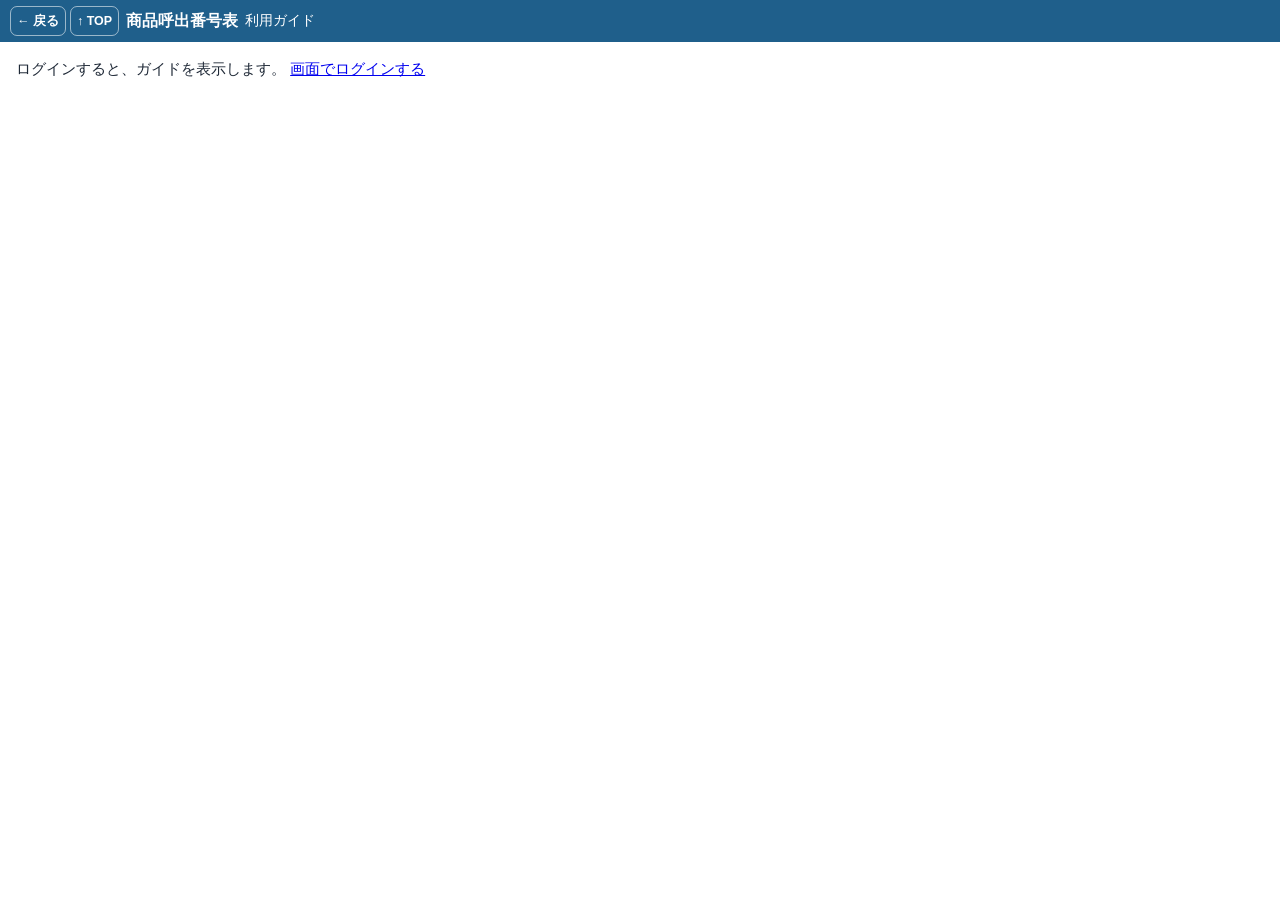
==== commit 43f674cb: "feat: 画面 souzai-number-api-0.2.6（つないだ名前のセルを中央・折り返し・大きめに・探す欄7つで漢字・ローマ字・全角半角のゆれを吸収・戻る TOP・商品呼出番号表利用ガイド" ====
--- a/guide.html
+++ b/guide.html
@@ -6,19 +6,18 @@
   <meta name="color-scheme" content="light">
   <meta http-equiv="Content-Security-Policy" content="default-src 'self'; script-src 'self'; style-src 'self'; connect-src 'self' https://script.google.com https://script.googleusercontent.com; img-src 'self' data:; object-src 'none'; base-uri 'none'; form-action 'self'">
   <meta name="referrer" content="no-referrer">
-  <title>ご利用ガイド | 商品呼出番号表</title>
-  <script src="oauth-return.js?v=0.2.1"></script>
-  <link rel="stylesheet" href="styles.css?v=0.2.1">
-  <link rel="stylesheet" href="guide.css?v=0.2.1">
-  <script src="config.js?v=0.2.1" defer></script>
-  <script src="guide-img/figs.js?v=0.2.1" defer></script>
-  <script src="guide.js?v=0.2.1" defer></script>
+  <title>商品呼出番号表利用ガイド</title>
+  <script src="oauth-return.js?v=0.2.6"></script>
+  <link rel="stylesheet" href="styles.css?v=0.2.6">
+  <link rel="stylesheet" href="guide.css?v=0.2.6">
+  <script src="config.js?v=0.2.6" defer></script>
+  <script src="guide-img/figs.js?v=0.2.6" defer></script>
+  <script src="guide.js?v=0.2.6" defer></script>
   <link rel="icon" href="favicon.svg" type="image/svg+xml">
 </head>
 <body class="guide-page">
   <header class="topbar">
-    <div class="tb-left"><a class="brand" href="index.html"><strong>商品呼出番号表</strong></a><span>ご利用ガイド</span></div>
-    <div class="tb-right"><a class="btn" href="index.html">← 画面へ戻る</a></div>
+    <div class="tb-left"><nav class="nav-fixed" aria-label="戻る・TOP"><a id="nav-back" class="nav-btn" href="index.html" title="ひとつ前の画面へ戻る（商品呼出番号表の画面から開いたときは、その画面へ）" aria-label="ひとつ前に戻る">← 戻る</a><button id="nav-top" class="nav-btn" type="button" title="このガイドのいちばん上へ" aria-label="TOP（いちばん上へ）">↑ TOP</button></nav><a class="brand" href="index.html"><strong>商品呼出番号表</strong></a><span>利用ガイド</span><div id="guide-for" class="guide-for" role="tablist" aria-label="だれ向けのガイド" hidden></div></div>
   </header>
   <div class="guide-scroll" id="guide-scroll">
     <p id="guide-status" class="guide-status" role="status">読み込んでいます…</p>
--- a/styles.css
+++ b/styles.css
@@ -16,21 +16,33 @@
 [hidden] { display: none !important; }
 
 /* 上の帯 */
-.topbar { display: flex; align-items: center; justify-content: space-between; gap: 12px; flex-wrap: wrap; padding: 6px 12px; background: var(--brand); color: var(--brand-ink); flex: none; }
-.tb-left, .tb-right { display: flex; align-items: center; gap: 10px; min-width: 0; }
+.topbar { display: flex; align-items: center; justify-content: space-between; gap: 12px; flex-wrap: wrap; padding: 6px 12px; background: var(--brand); color: var(--brand-ink); flex: none; position: sticky; top: 0; z-index: 40; } /* 上の帯は送っても上に残る（← 戻る・↑ TOP・？ 利用ガイドがいつも押せる） */
+.tb-left, .tb-right { display: flex; align-items: center; gap: 7px; min-width: 0; } /* 0.2.6: ← 戻る・↑ TOP を足しても 1366 の幅で1行（間を 10→7px・タブの左右 13→9px・月の字の幅 6.4→5.8em・保存の印 6.8→6.2em） */
 .brand { color: inherit; text-decoration: none; font-size: 17px; white-space: nowrap; }
+/* ← 戻る・↑ TOP: 上の帯の左の端（帯と一緒にいつも見える・PO 2026-11-18「ヘッダと同じように固定」） */
+.nav-fixed { display: inline-flex; gap: 4px; flex: none; }
+.nav-btn { display: inline-flex; align-items: center; min-height: 30px; padding: 2px 7px; border: 1px solid rgba(255, 255, 255, .55); border-radius: 7px; background: transparent; color: inherit; font: inherit; font-size: 13.5px; font-weight: 700; white-space: nowrap; text-decoration: none; cursor: pointer; }
+.nav-btn:hover:not(:disabled) { background: rgba(255, 255, 255, .2); }
+.nav-btn:disabled { opacity: .45; cursor: default; }
 .month-nav { display: flex; align-items: center; gap: 4px; background: rgba(255, 255, 255, .14); border-radius: 8px; padding: 2px 4px; }
-.month-nav strong { font-size: 16px; white-space: nowrap; min-width: 6.4em; text-align: center; }
+.month-nav strong { font-size: 16px; white-space: nowrap; min-width: 5.8em; text-align: center; }
 .btn-icon { background: none; border: 0; color: inherit; width: 30px; height: 30px; border-radius: 6px; }
 .btn-icon:hover:not(:disabled) { background: rgba(255, 255, 255, .2); }
 .btn-icon:disabled { opacity: .4; }
 .view-tabs { display: flex; gap: 2px; }
-.view-tabs button { background: none; border: 0; color: inherit; padding: 5px 13px; border-radius: 7px; font-weight: 600; white-space: nowrap; }
+.view-tabs button { background: none; border: 0; color: inherit; padding: 5px 9px; border-radius: 7px; font-weight: 600; white-space: nowrap; }
 .view-tabs button:hover { background: rgba(255, 255, 255, .18); }
 .view-tabs button.is-active { background: #fff; color: var(--brand); }
 .alert-chip { background: var(--alert); color: #5c4a00; border: 1px solid #e0cf73; border-radius: 999px; padding: 3px 12px; font-weight: 700; white-space: nowrap; }
 .alert-chip.is-zero { background: #dcfce7; color: var(--ok); border-color: #86efac; }
-.save-state { white-space: nowrap; font-size: 14px; min-width: 6.8em; }
+.save-state { white-space: nowrap; font-size: 14px; min-width: 6.2em; }
+/* 元に戻す・やり直す（どの直しも・何回でも。PO 2026-11-07）。保存の印のすぐ右に、文字の幅で */
+.undo-group { display: inline-flex; gap: 4px; }
+.undo-group .btn-icon { min-width: 34px; justify-content: center; padding: 2px 8px; font-size: 17px; font-weight: 700; line-height: 1; } /* 帯を1行に収める（1366 の幅で）。名前と次に戻す中身はマウスを置くと出る・ガイドの地図にも */
+.undo-group .btn:disabled { opacity: .55; cursor: default; }
+tr.lr.is-undone > td { animation: undo-flash 1.4s ease-out; }
+.detail .is-changed { animation: undo-flash 1.6s ease-out; } /* 1商品の入力: 戻った（変わった）欄を光らせる */
+@keyframes undo-flash { 0% { box-shadow: inset 0 0 0 999px rgba(250, 204, 21, .55); } 100% { box-shadow: inset 0 0 0 999px rgba(250, 204, 21, 0); } }
 .save-state.is-error { background: #fee2e2; color: var(--red); border-radius: 6px; padding: 1px 8px; font-weight: 700; }
 .btn { display: inline-flex; align-items: center; gap: 6px; background: #fff; color: var(--ink); border: 1px solid var(--line2); border-radius: 7px; padding: 4px 11px; text-decoration: none; white-space: nowrap; min-height: 32px; }
 .btn:hover:not(:disabled) { background: #eef2f7; }
@@ -116,7 +128,19 @@
 .list-table tbody tr.lr { content-visibility: auto; contain-intrinsic-size: auto 32px; }
 .list-table th, .list-table td { flex: 0 0 auto; box-sizing: border-box; display: flex; align-items: center; }
 .list-table .c-call { width: 68px; } .list-table .c-name { flex: 1 0 200px; width: 0; } .list-table .c-form { width: 150px; } .list-table .c-price, .list-table .c-sale { width: 82px; } .list-table .c-cost { width: 86px; } .list-table .c-gross { width: 70px; } .list-table .c-cost.c-after { width: 124px; } .list-table .c-small { width: 120px; } .list-table .c-tray, .list-table .c-tray-text { width: 190px; } .list-table .c-sec { width: 180px; } .list-table .c-rprice { width: 110px; }
-.list-table tr.notice-row td, .list-table tr.detail-row td, .list-table tr.new-row td { flex: 1 1 100%; width: 100%; display: block; }
+.list-table tr.notice-row td, .list-table tr.detail-row td, .list-table tr.new-row td, .list-table tr.gap-row td { flex: 1 1 100%; width: 100%; display: block; }
+/* 番号順のときの「空いている番号」の行（番号の間に細く・行の色と分ける）。並び（番号表の順・番号順・名前順）の切り替え */
+.list-table tr.gap-row td { height: auto; padding: 2px 8px 2px 74px; background: #f5f3ff; color: #4c1d95; font-size: 13px; white-space: normal; border-bottom: 1px dashed #c4b5fd; }
+.gap-label { font-weight: 700; margin-right: 8px; }
+.gap-nums { font-variant-numeric: tabular-nums; letter-spacing: .02em; }
+/* 見出しの「番号」「名前」を押すと並ぶ（Excel と同じ）。並んでいる見出しは色の面と ↓ */
+.th-sort { all: unset; cursor: pointer; display: inline-flex; align-items: center; gap: 2px; width: 100%; height: 100%; font-weight: 700; }
+.th-sort .sort-mark { font-size: 12px; color: var(--ink2); }
+.th-sort:hover .sort-mark, .th-sort:focus-visible .sort-mark { color: var(--brand); }
+.th-sort:focus-visible { outline: 2px solid var(--focus); outline-offset: 1px; }
+.list-table th.is-sorted { background: var(--brand-soft); }
+.list-table th.is-sorted .sort-mark { color: var(--brand); font-weight: 700; }
+
 .list-table th { background: #e5e7eb; border-bottom: 2px solid var(--line2); border-right: 1px solid var(--line); padding: 4px 6px; text-align: left; font-size: 13.5px; white-space: nowrap; }
 .list-table td { border-bottom: 1px solid var(--line); border-right: 1px solid var(--line); padding: 0; height: 32px; min-width: 0; background: var(--row, #fff); overflow: hidden; white-space: nowrap; text-overflow: ellipsis; }
 .list-table th.c-call, .list-table td.c-call { position: sticky; left: 0; z-index: 3; }
@@ -187,6 +211,17 @@
 .detail input, .detail select { height: 34px; border: 1px solid var(--line2); border-radius: 6px; padding: 2px 7px; background: #fff; color: var(--ink); font-weight: 400; font-size: 15px; }
 .detail input:disabled { background: #eef0f3; }
 .detail .wide { grid-column: 1 / -1; }
+/* 1商品の入力の原価: 左＝いまの値（原価・定番価格（包材変更後）・粗利の計算）、右＝包材値上げ前の控え。間に「値上げ前へ写す →」 */
+.cost-block { display: flex; align-items: center; gap: 10px 14px; flex-wrap: wrap; }
+.cost-group { border: 1px solid var(--line); border-radius: 8px; padding: 6px 10px 8px; background: #fff; }
+.cost-before { background: #fafaf3; border-style: dashed; } /* 右の端へ押しやらず、左から詰めて並べる（PO 2026-11-07） */
+.cost-head { font-size: 12.5px; font-weight: 700; color: var(--ink2); margin-bottom: 3px; }
+.cost-fields { display: flex; gap: 8px 12px; flex-wrap: wrap; }
+.cost-fields > label, .cost-fields > .field { width: 170px; }
+.cost-gross { display: flex; align-items: center; height: 34px; padding: 2px 8px; border-radius: 6px; background: #eef2f7; color: var(--ink); font-weight: 700; font-size: 15px; }
+.cost-gross.is-out { color: var(--red); }
+.cost-mid { display: flex; align-items: center; }
+@media (max-width: 760px) { .cost-fields > label, .cost-fields > .field { width: 140px; } }
 .detail-title { display: flex; align-items: center; gap: 8px; flex-wrap: wrap; margin-bottom: 8px; }
 .detail-title h3 { margin: 0; font-size: 16px; }
 .name-tools { display: flex; align-items: center; flex-wrap: wrap; gap: 6px; margin-top: 3px; }
@@ -220,6 +255,13 @@
 .sheet-tabs button { border: 1px solid var(--line2); border-bottom: 4px solid var(--tab, var(--line2)); background: #f3f4f6; padding: 3px 12px; border-radius: 7px 7px 0 0; white-space: nowrap; font-weight: 600; }
 .sheet-tabs button.is-active { background: #fff; outline: 2px solid var(--brand); outline-offset: -2px; }
 .sheet-tabs button[data-tab="首都圏"] { --tab: #00B0F0; } .sheet-tabs button[data-tab="北関東"] { --tab: #FF0000; } .sheet-tabs button[data-tab="焼き物"] { --tab: #FFC000; }
+.sheet-tabs .tab-hits:not(:empty) { margin-left: 5px; display: inline-block; min-width: 1.4em; padding: 0 5px; border-radius: 999px; background: #facc15; color: #1f2937; font-size: 12.5px; font-weight: 700; }
+.sheet-find { display: inline-flex; align-items: center; gap: 6px; flex-wrap: wrap; }
+.sheet-find input { width: 210px; max-width: 100%; height: 34px; padding: 3px 9px; border: 1px solid var(--line2); border-radius: 7px; font-size: 15px; }
+.find-count { font-size: 13.5px; color: var(--ink2); white-space: nowrap; }
+/* 当たったセルは橙の枠（呼出番の列の黄色・新商品の水色・月間特売のピンクと分ける）・いま見ている所は橙の面 */
+.sheet-grid td.is-hit { box-shadow: inset 0 0 0 3px #ea580c; }
+.sheet-grid td.is-hit-now { background-color: #fdba74 !important; box-shadow: inset 0 0 0 3px #9a3412; }
 .mode-label { font-size: 13.5px; border: 1px solid var(--line2); border-radius: 6px; padding: 2px 8px; background: #fff; white-space: nowrap; }
 .mode-label.is-manual { background: #fff7ed; border-color: #fb923c; font-weight: 700; }
 .zoom-group { display: inline-flex; border: 1px solid var(--line2); border-radius: 7px; overflow: hidden; }
@@ -236,6 +278,8 @@
 .sheet-scroll { flex: 1; min-height: 0; overflow: auto; position: relative; border-top: 1px solid var(--line); background: #e5e7eb; }
 .sheet-grid { border-collapse: separate; border-spacing: 0; table-layout: fixed; background: #fff; font-family: "MS PGothic", "ＭＳ Ｐゴシック", sans-serif; user-select: none; }
 .sheet-grid td { padding: 0 2px; overflow: hidden; white-space: nowrap; line-height: 1.15; box-sizing: border-box; }
+.sheet-grid td.has-pic { overflow: visible; position: relative; z-index: 2; } /* パックの値段の絵を重ねるセル（見出しの行 z-index 3 より下） */
+.sheet-pic { position: absolute; max-width: none; pointer-events: none; }
 .sheet-grid td.is-spill { overflow: visible; position: relative; z-index: 1; } /* Excel と同じ: 右の空いたセルへ字をはみ出して見せる（見出しの行 z-index 3 より下） */
 .sheet-grid td.is-grab { cursor: grab; }
 .sheet-grid th.gutter { position: sticky; left: 0; z-index: 4; background: #e5e7eb; color: #4b5563; font: 12px sans-serif; border-right: 1px solid var(--line2); border-bottom: 1px solid var(--line); padding: 0 3px; }
@@ -273,7 +317,25 @@
 .seg-btn.is-on { background: var(--brand); border-color: var(--brand); color: #fff; }
 .seg-btn.is-on small { color: #e8f0f6; }
 .set-est { margin: 4px 0; font-size: 13.5px; }
-.set-ask { display: flex; align-items: center; gap: 8px; flex-wrap: wrap; margin-top: 8px; padding: 8px 10px; border: 1px solid var(--red); border-radius: 8px; background: #fff5f5; }
+.set-h-po { font-size: 15px; margin: 26px 0 8px; padding-top: 14px; border-top: 1px solid var(--line); color: var(--ink2); }
+.pack-wrap { display: flex; align-items: flex-start; gap: 22px; flex-wrap: wrap; margin-top: 8px; }
+.pack-edit { border-collapse: collapse; }
+.pack-edit th { font-size: 13.5px; font-weight: 700; color: var(--ink2); padding: 2px 6px; text-align: center; white-space: nowrap; }
+.pack-edit tbody th { text-align: left; }
+.pack-edit tbody th, .pack-edit thead th:first-child { position: sticky; left: 0; z-index: 1; background: var(--panel, #fff); } /* 狭い幅で横に送っても、左の列（何段め）が残る（0.2.6） */
+.pack-edit td { padding: 3px 4px; white-space: nowrap; }
+.pack-edit input { width: 5.5em; height: 36px; font-size: 16px; text-align: right; padding: 2px 8px; border: 1px solid var(--line2); border-radius: 7px; background: #fff; }
+.pack-edit input.is-bad { border-color: var(--red); background: #fff5f5; }
+.pack-yen { margin-left: 3px; font-size: 14px; }
+.pack-arrow { font-size: 18px; color: var(--ink2); }
+.pack-tools { display: flex; align-items: center; gap: 12px; flex-wrap: wrap; margin-top: 8px; }
+.pack-state { margin: 0; font-size: 14px; display: inline-flex; align-items: center; gap: 4px; }
+.pack-state.is-ok { color: var(--ok); }
+.pack-state.is-bad { color: var(--red); }
+.pack-preview { margin: 0; }
+.pack-preview img { display: block; width: 345px; max-width: 100%; height: auto; border: 1px solid var(--line); background: #fff; }
+.pack-preview figcaption { font-size: 12.5px; color: var(--ink2); margin-top: 3px; }
+.set-ask {display: flex; align-items: center; gap: 8px; flex-wrap: wrap; margin-top: 8px; padding: 8px 10px; border: 1px solid var(--red); border-radius: 8px; background: #fff5f5; }
 /* 見るだけの人の一覧: 入力欄でなく文字の表 */
 .list-table.reader-table td { display: block; line-height: 31px; padding: 0 6px; }
 .reader-table .num { text-align: right; }
@@ -348,3 +410,14 @@
   .month-panel { left: 4px; right: 4px; padding: 10px; }
 }
 @media print { .topbar, .list-bar, .list-hint, .toast { display: none !important; } body { height: auto; overflow: visible; } }
+/* 0.2.6: 幅 1500px まで（1366 のノート PC）は上の帯の字を少し小さく・詰めて、← 戻る・↑ TOP・？ 利用ガイドを足しても1行に（保存の時刻が付いても）。1920 はそのまま */
+@media (min-width: 761px) and (max-width: 1500px) {
+  .topbar { font-size: 13.5px; padding: 6px 10px; gap: 8px; }
+  .topbar .brand { font-size: 15.5px; }
+  .topbar .month-nav strong { font-size: 15px; }
+  .topbar .view-tabs button { padding: 4px 7px; }
+  .topbar .btn { padding: 4px 8px; }
+  .topbar .nav-btn { font-size: 12.5px; padding: 2px 6px; }
+  .topbar .save-state { font-size: 13px; }
+  .topbar .alert-chip { padding: 3px 9px; }
+}
--- a/guide.css
+++ b/guide.css
@@ -1,5 +1,11 @@
 /* ご利用ガイド（全システム共通の型: 左に目次・右に本文・連動）。節ごとに、まず図（写真に番号の丸／流れの箱／色の見本）。文は図の補い */
 .guide-scroll { flex: 1; min-height: 0; overflow: auto; background: #fff; }
+/* だれ向けのガイドの切り替え（本部と PO だけに出る）。上の帯の中に、文字の幅のタブで（いま見ている物は白い面） */
+.guide-for { display: inline-flex; gap: 2px; margin-left: 6px; padding: 2px; border-radius: 9px; background: rgba(255, 255, 255, .14); }
+.guide-for .gfor { background: none; border: 0; color: inherit; padding: 5px 13px; border-radius: 7px; font-weight: 600; white-space: nowrap; cursor: pointer; }
+.guide-for .gfor:hover { background: rgba(255, 255, 255, .18); }
+.guide-for .gfor.is-on { background: #fff; color: var(--brand); }
+@media print { .guide-for { display: none; } }
 .guide-status { padding: 16px; margin: 0; }
 .guide-layout { display: grid; grid-template-columns: 220px minmax(0, 1fr); gap: 24px; max-width: 1440px; margin: 0 auto; padding: 14px 16px 60px; }
 .guide-toc { position: sticky; top: 8px; align-self: start; display: flex; flex-direction: column; gap: 2px; }
@@ -70,9 +76,9 @@
 .gui-who { display: inline-block; background: var(--brand-soft); border: 1px solid var(--brand); color: var(--brand); border-radius: 999px; padding: 3px 14px; font-weight: 700; }
 
 /* 販売形態と色の見本（一覧の行は styles.css の .lr.f-* の色をそのまま使う。番号表・Excel の色は表の型の「月間特売の字の色」「新商品の塗り」と同じ） */
-.gforms-wrap { overflow-x: auto; }
+.gforms-wrap { overflow: visible; } /* 横に送る枠にしない（枠にすると見出しが本文を送っても残らない）。表は幅に収まる作り（狭い幅は1列めを折り返す） */
 .gforms { border-collapse: collapse; font-size: 15px; min-width: 100%; }
-.gforms th { text-align: left; background: #e5e7eb; padding: 6px 10px; font-size: 14px; white-space: nowrap; }
+.gforms th { text-align: left; background: #e5e7eb; padding: 6px 10px; font-size: 14px; white-space: nowrap; position: sticky; top: var(--gtoc-h, 0px); z-index: 2; } /* 見出しは送っても残る（狭い幅は上に残る目次の帯の下＝guide.js が帯の高さを測って --gtoc-h に入れる） */
 .gforms td { border-top: 1px solid var(--line); padding: 6px 10px; vertical-align: middle; }
 .gforms td:first-child { white-space: nowrap; }
 .gforms td:first-child .chip + .chip { margin-left: 4px; }
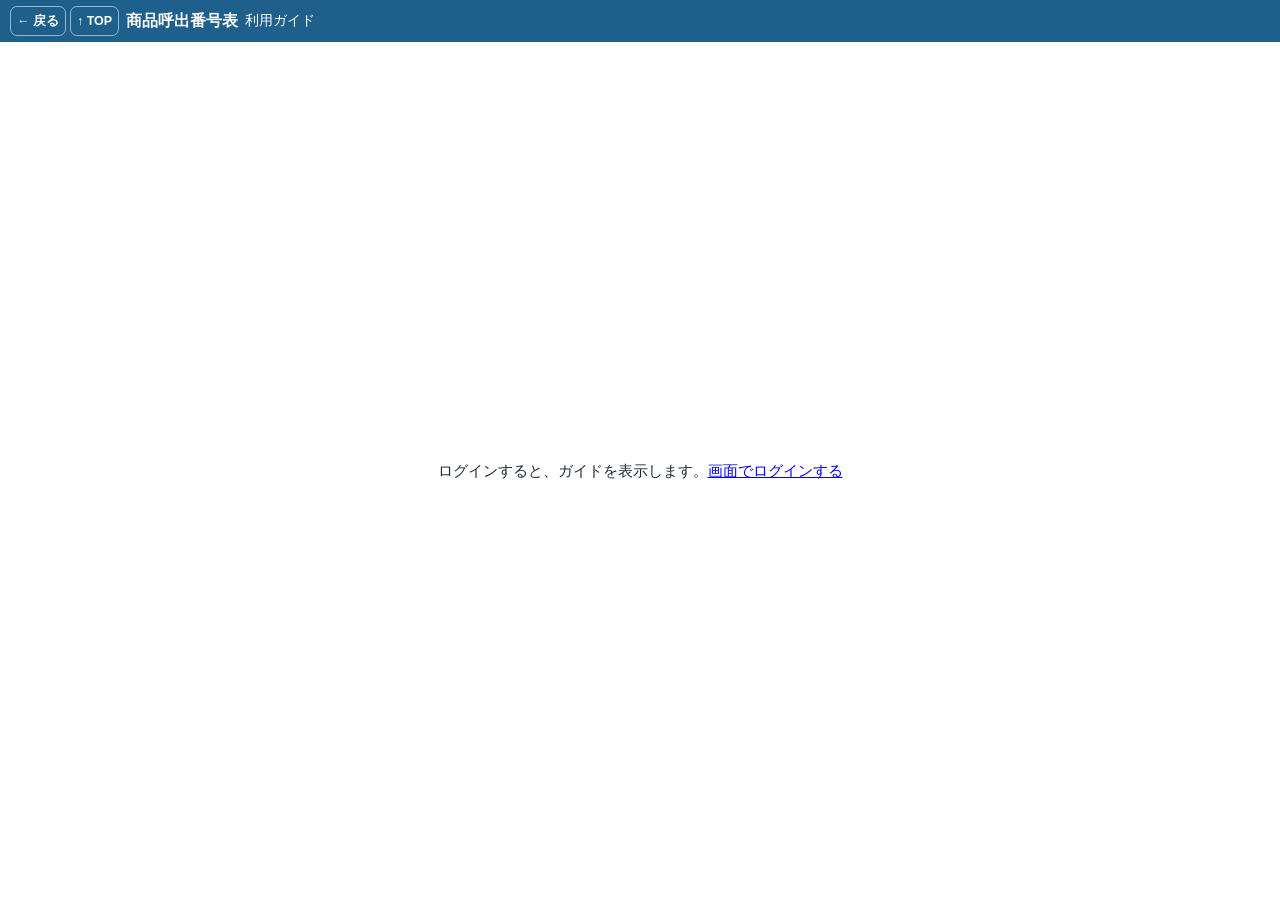
==== commit 63d7151f: "feat: 画面 souzai-number-api-0.2.8（待ちのハチが 8 の字に飛ぶ・ハチの見本・利用ガイドの待ちを真ん中に） 押す前の公開中: souzai-number-api-0.2." ====
--- a/guide.html
+++ b/guide.html
@@ -7,12 +7,14 @@
   <meta http-equiv="Content-Security-Policy" content="default-src 'self'; script-src 'self'; style-src 'self'; connect-src 'self' https://script.google.com https://script.googleusercontent.com; img-src 'self' data:; object-src 'none'; base-uri 'none'; form-action 'self'">
   <meta name="referrer" content="no-referrer">
   <title>商品呼出番号表利用ガイド</title>
-  <script src="oauth-return.js?v=0.2.6"></script>
-  <link rel="stylesheet" href="styles.css?v=0.2.6">
-  <link rel="stylesheet" href="guide.css?v=0.2.6">
-  <script src="config.js?v=0.2.6" defer></script>
-  <script src="guide-img/figs.js?v=0.2.6" defer></script>
-  <script src="guide.js?v=0.2.6" defer></script>
+  <script src="oauth-return.js?v=0.2.8"></script>
+  <link rel="stylesheet" href="mitsubachi.css?v=0.2.8">
+  <link rel="stylesheet" href="styles.css?v=0.2.8">
+  <link rel="stylesheet" href="guide.css?v=0.2.8">
+  <script src="config.js?v=0.2.8" defer></script>
+  <script src="mitsubachi.js?v=0.2.8" defer></script>
+  <script src="guide-img/figs.js?v=0.2.8" defer></script>
+  <script src="guide.js?v=0.2.8" defer></script>
   <link rel="icon" href="favicon.svg" type="image/svg+xml">
 </head>
 <body class="guide-page">
@@ -20,7 +22,7 @@
     <div class="tb-left"><nav class="nav-fixed" aria-label="戻る・TOP"><a id="nav-back" class="nav-btn" href="index.html" title="ひとつ前の画面へ戻る（商品呼出番号表の画面から開いたときは、その画面へ）" aria-label="ひとつ前に戻る">← 戻る</a><button id="nav-top" class="nav-btn" type="button" title="このガイドのいちばん上へ" aria-label="TOP（いちばん上へ）">↑ TOP</button></nav><a class="brand" href="index.html"><strong>商品呼出番号表</strong></a><span>利用ガイド</span><div id="guide-for" class="guide-for" role="tablist" aria-label="だれ向けのガイド" hidden></div></div>
   </header>
   <div class="guide-scroll" id="guide-scroll">
-    <p id="guide-status" class="guide-status" role="status">読み込んでいます…</p>
+    <div id="guide-status" class="guide-status wait-place" role="status">読み込んでいます…</div>
     <div id="guide-root" class="guide-layout" hidden>
       <nav id="guide-toc" class="guide-toc" aria-label="目次"></nav>
       <div id="guide-content" class="guide-content"></div>
--- a/mitsubachi.css
+++ b/mitsubachi.css
@@ -0,0 +1,92 @@
+/* >>> mitsubachi 0.3.0・正の印 b31d102d0f49・mitsubachi.css の写し（_共通\ミツバチ から make_copies.py が書く・手で直さない） <<< */
+/* ミツバチの共通部品の見た目 0.3.0（段0・2026-11-24／0.3.0＝待ちのハチが 8 の字に飛ぶ・2026-11-25）— 正はこのファイル（Desktop\ClaudeCode\_共通\ミツバチ\mitsubachi.css）。写しは make_copies.py が作る・手で直さない。
+   色は画面（ホスト）の言葉を借りる: --mb-surface・--mb-ink・--mb-muted・--mb-line・--mb-btn-bg・--mb-btn-ink・--mb-btn-edge。無ければ下の既定（はちみつの黄）。
+   蜂の絵の色（はちみつの黄・こげ茶の線）は全システムで同じ。字体は画面の物（外から読む字体は使わない）。 */
+.mb-wait, .mb-err, .mb-empty, .mb-done, .mb-pick {
+  --mb-s: var(--mb-surface, #fff); --mb-i: var(--mb-ink, #2b2418); --mb-m: var(--mb-muted, #5d5444);
+  --mb-l: var(--mb-line, #e4e0d2); --mb-bb: var(--mb-btn-bg, #f0b531); --mb-bi: var(--mb-btn-ink, #3b2a1a); --mb-be: var(--mb-btn-edge, #c98a06);
+  color: var(--mb-i); font: inherit; line-height: 1.55;
+}
+.mb-bee { display: inline-block; flex: none; line-height: 0; }
+.mb-bee svg { display: block; width: 100%; height: 100%; overflow: visible; }
+.mb-s24 { width: 24px; height: 24px; } .mb-s32 { width: 32px; height: 32px; } .mb-s48 { width: 48px; height: 48px; } .mb-s56 { width: 56px; height: 56px; }
+.mb-s64 { width: 64px; height: 64px; } .mb-s96 { width: 96px; height: 96px; } .mb-s128 { width: 128px; height: 128px; }
+/* 濃い色の帯の上では、クリーム色の丸を敷く（線の色が地に沈まない） */
+.mb-halo { border-radius: 50%; background: #fff6dc; box-shadow: 0 0 0 2px rgba(255, 246, 220, .6); padding: 2px; box-sizing: content-box; }
+
+/* ---------- 待ち（字が先・蜂は横に添える） ---------- */
+.mb-wait { display: flex; align-items: center; gap: 10px; padding: 6px 16px 6px 6px; }
+.mb-stage { position: relative; flex: none; width: 64px; height: 74px; }
+.mb-fly { position: absolute; left: 4px; top: 6px; width: 56px; height: 56px; will-change: transform; }
+.mb-v { position: absolute; inset: 0; }
+.mb-v svg { width: 100%; height: 100%; display: block; overflow: visible; }
+.mb-f { position: absolute; inset: 0; will-change: opacity; }
+.mb-f1 { opacity: 0; }
+.mb-shadow { position: absolute; left: 16px; bottom: 2px; width: 32px; height: 7px; border-radius: 50%; background: rgba(60, 40, 10, .14); will-change: transform; }
+/* 8 の字に飛ぶ（0.3.0）: 飛ぶ所は横 136px・縦 86px。ハチ（48px）は真ん中から左右 40px・上下 14px の 8 の字を回る（動きは mitsubachi.js の transform だけ） */
+.mb-loop { width: 136px; height: 86px; }
+.mb-loop .mb-fly { left: 44px; top: 15px; width: 48px; height: 48px; }
+.mb-loop .mb-shadow { left: 52px; bottom: 3px; width: 32px; height: 6px; }
+.mb-rest { display: none; position: absolute; left: 4px; top: 6px; width: 56px; height: 56px; }
+.mb-rest svg { width: 100%; height: 100%; display: block; overflow: visible; }
+.mb-wtxt { display: grid; gap: 2px; min-width: 12em; max-width: 30em; }
+.mb-cap { font-weight: 700; font-size: 15px; }
+.mb-wait .mb-sub { font-size: 13.5px; color: var(--mb-m); min-height: 1.55em; }
+.mb-slow .mb-sub { color: var(--mb-i); font-weight: 700; }
+/* 動きなし（端末の「動きを減らす」・setMotion(false)）: 止めた正面の1枚・影は出さない（飛ぶ所は 0.2.0 と同じ 64×74 に縮める） */
+.mb-still .mb-shadow, .mb-noanim .mb-shadow { display: none; }
+.mb-still .mb-loop, .mb-noanim .mb-loop { width: 64px; height: 74px; }
+.mb-still .mb-loop .mb-fly, .mb-noanim .mb-loop .mb-fly { display: none; }
+.mb-still .mb-rest, .mb-noanim .mb-rest { display: block; }
+.mb-still .mb-f1, .mb-noanim .mb-f1 { opacity: 0; }
+.mb-still .mb-f0, .mb-noanim .mb-f0 { opacity: 1; }
+/* 巣（本当の進み具合があるときだけ・縦に置く） */
+.mb-wait-comb { display: grid; justify-items: center; padding: 8px 12px 10px; }
+.mb-wait-comb .mb-wtxt { justify-items: center; text-align: center; }
+.mb-comb { position: relative; width: min(100%, 220px); }
+.mb-comb svg { display: block; width: 100%; height: auto; }
+.mb-hx { fill: none; stroke: var(--mb-l); stroke-width: 3; stroke-linejoin: round; }
+.mb-hf { fill: #f5be3c; stroke: #d9961a; stroke-width: 2; stroke-linejoin: round; transform-box: fill-box; transform-origin: center; transform: scale(0); transition: transform .45s cubic-bezier(.3, 1.6, .5, 1); }
+.mb-hf.on { transform: scale(1); }
+.mb-still .mb-hf { transition: none; }
+.mb-flyer { position: absolute; transform: translate(-50%, -50%); transition: left .5s cubic-bezier(.4, 1.3, .5, 1), top .5s cubic-bezier(.4, 1.3, .5, 1); }
+.mb-still .mb-flyer { transition: none; }
+.mb-pct { font-weight: 800; font-size: 20px; font-variant-numeric: tabular-nums; }
+
+/* ---------- エラー・空・できた ---------- */
+.mb-err, .mb-empty { display: flex; align-items: center; gap: 14px; padding: 12px 16px 12px 12px; }
+.mb-txt { display: grid; gap: 3px; justify-items: start; min-width: 0; max-width: 34em; }
+.mb-ttl { font-weight: 800; font-size: 16px; }
+.mb-err .mb-sub, .mb-empty .mb-sub { font-size: 14px; color: var(--mb-m); text-align: left; }
+.mb-acts { display: flex; flex-wrap: wrap; gap: 8px; margin-top: 6px; }
+.mb-btn { font: inherit; font-weight: 700; font-size: 14.5px; color: var(--mb-bi); background: var(--mb-bb); border: 1px solid var(--mb-be); border-radius: 8px; padding: 6px 18px; min-height: 40px; white-space: nowrap; cursor: pointer; }
+.mb-empty .mb-btn { margin-top: 6px; }
+.mb-btn:hover:not(:disabled) { filter: brightness(1.06); }
+.mb-btn:disabled { opacity: .55; cursor: default; }
+.mb-btn:focus-visible, .mb-pick-btn:focus-visible { outline: 3px solid #1d4ed8; outline-offset: 2px; }
+.mb-btn-ghost { background: transparent; color: var(--mb-i); border: 1.5px solid var(--mb-l); }
+.mb-wob { animation: mb-wob .5s ease-in-out 2; }
+@keyframes mb-wob { 25% { transform: translateX(-4px) rotate(-5deg) } 75% { transform: translateX(4px) rotate(5deg) } }
+.mb-done { display: inline-flex; align-items: center; gap: 8px; }
+.mb-hop { animation: mb-hop .7s ease-out 1; }
+@keyframes mb-hop { 30% { transform: translateY(-12px) scale(1.08) } 60% { transform: translateY(0) scale(.96) } }
+
+/* ---------- 絵の案を選ぶ所（ハチ：もふ／むぎわら） ---------- */
+.mb-pick { display: inline-flex; align-items: center; gap: 6px; flex-wrap: wrap; }
+.mb-pick-label { font-weight: 700; font-size: 14px; }
+.mb-pick-btn { display: inline-flex; align-items: center; gap: 4px; min-height: 40px; padding: 2px 10px 2px 4px; font: inherit; font-size: 14px; color: var(--mb-i); background: var(--mb-s); border: 1.5px solid var(--mb-l); border-radius: 999px; cursor: pointer; }
+.mb-pick-btn:hover { border-color: var(--mb-be); }
+.mb-pick-btn[aria-pressed="true"] { background: #fff4d6; border: 2px solid var(--mb-be); font-weight: 700; }
+.mb-pick-btn[aria-pressed="true"]::after { content: "✓"; margin-left: 2px; }
+/* 止まって見える訳（端末の「動きを減らす」がオンの時だけ） */
+.mb-pick-note { margin: 4px 0 0; font-size: 13px; line-height: 1.45; color: var(--mb-muted, #5d5444); white-space: normal; max-width: 24em; }
+.mb-pick-note[hidden] { display: none; }
+
+@media (prefers-reduced-motion: reduce) {
+  .mb-wob, .mb-hop { animation: none !important; }
+  .mb-hf, .mb-flyer { transition: none !important; }
+}
+/* 印刷: 絵は出さない（字は残す） */
+@media print {
+  .mb-bee, .mb-stage, .mb-comb .mb-flyer, .mb-pick, .mb-pick-note { display: none !important; }
+}
--- a/styles.css
+++ b/styles.css
@@ -84,9 +84,47 @@
 .dev-accounts { margin-top: 18px; border-top: 1px dashed var(--line2); padding-top: 12px; }
 .dev-title { font-weight: 700; margin: 0 0 8px; font-size: 14px; }
 .dev-accounts .btn { margin: 0 6px 6px 0; }
-.progress { position: fixed; inset: 0; z-index: 90; background: rgba(255, 255, 255, .55); display: flex; align-items: center; justify-content: center; }
-.progress > div { display: flex; align-items: center; gap: 10px; background: #fff; border: 1px solid var(--line2); border-radius: 10px; padding: 12px 18px; box-shadow: 0 6px 18px rgba(0, 0, 0, .15); }
-.progress i { display: inline-block; width: 18px; height: 18px; border: 3px solid var(--brand); border-right-color: transparent; border-radius: 50%; animation: spin .8s linear infinite; }
+/* 長い待ちの幕（0.2.7）: 押した直後は透明（押せなくするだけ）・0.3 秒を超えたら薄く敷いてカード（ハチ＋字）。やり直せば直るエラーも同じ所に（ハチの困り顔＋理由＋もう一度）
+   ハチの部品（mitsubachi.css）の色は、この画面の言葉を借りる（地は白・字は画面の字・釦は画面の青） */
+.progress { position: fixed; inset: 0; z-index: 90; background: transparent; display: flex; align-items: center; justify-content: center; padding: 12px; }
+.progress.is-shown { background: rgba(255, 255, 255, .55); }
+.progress.is-error { background: rgba(243, 244, 246, .78); }
+.progress-card { --mb-surface: #fff; --mb-ink: var(--ink); --mb-muted: var(--ink2); --mb-line: var(--line2); --mb-btn-bg: var(--brand); --mb-btn-ink: #fff; --mb-btn-edge: var(--brand);
+  background: #fff; border: 1px solid var(--line2); border-radius: 12px; box-shadow: 0 6px 18px rgba(0, 0, 0, .15); max-width: min(560px, 100%); }
+.progress:not(.is-shown) .progress-card { visibility: hidden; }
+.progress.is-plain .progress-card { display: flex; align-items: center; gap: 10px; padding: 12px 18px; } /* 部品が読めないときの前の形（回る印と字） */
+.progress-plain-err { display: grid; gap: 6px; justify-items: start; padding: 14px 18px; }
+.progress-plain-err p { margin: 0; }
+/* 空（店に公開の月がまだ無い）: 止めたハチ・ひとこと・次の一手 */
+.empty-panel { --mb-surface: #fff; --mb-ink: var(--ink); --mb-muted: var(--ink2); --mb-line: var(--line2); --mb-btn-bg: var(--brand); --mb-btn-ink: #fff; --mb-btn-edge: var(--brand);
+  max-width: 560px; margin: 40px auto; padding: 12px 12px 16px; background: #fff; border-radius: 12px; border: 1px solid var(--line); display: grid; justify-items: start; gap: 4px; }
+.empty-panel .empty-other { margin-left: 74px; }
+@media (max-width: 760px) { .empty-panel { margin: 16px 12px; } .empty-panel .empty-other { margin-left: 12px; } }
+/* 右上のアカウントのメニューの中: 待つ間のハチの絵（もふ／むぎわら） */
+.bee-pick { border-top: 1px dashed var(--line2); margin: 4px 0; padding: 6px 4px 4px; --mb-ink: var(--ink); --mb-line: var(--line2); }
+.bee-pick .pop-note { margin: 0 6px 6px; }
+.bee-pick .mb-pick { padding: 0 6px; flex-wrap: nowrap; white-space: nowrap; } /* もふ・むぎわらを1行に（メニューの幅は中身に合わせて広がる） */
+/* 待ちのカードを、待っている所（本文の場所）の真ん中に（0.2.8: 利用ガイドを開くときのハチが左上に出ていた）。利用ガイドの「読み込み中」の欄とハチの見本で使う */
+.wait-place { flex: 1; min-height: 100%; display: flex; align-items: center; justify-content: center; padding: 16px; text-align: center;
+  --mb-surface: #fff; --mb-ink: var(--ink); --mb-muted: var(--ink2); --mb-line: var(--line2); --mb-btn-bg: var(--brand); --mb-btn-ink: #fff; --mb-btn-edge: var(--brand); }
+.wait-place .mb-wait, .wait-place .mb-err { text-align: left; background: #fff; border: 1px solid var(--line2); border-radius: 12px; box-shadow: 0 4px 12px rgba(0, 0, 0, .08); max-width: min(560px, 100%); }
+/* ハチの見本（0.2.8）: 上の帯と同じ所に見本の帯（← 元の画面へ戻る・いまの場面・前／止める／次）。すぐ下に場面の説明を小さく。本物の幕・カードはそのまま使う */
+.bee-demo-bar { position: fixed; top: 0; left: 0; right: 0; z-index: 97; display: flex; align-items: center; gap: 8px; flex-wrap: wrap; padding: 6px 12px; min-height: 44px; background: #2b2418; color: #fff; } /* 左右の余白と高さは上の帯と同じ（← 元の画面へ戻る が ← 戻る と同じ所に来る。高さは bee-demo.js が上の帯に合わせる） */
+.bee-demo-bar .bd-badge { background: #f0b531; color: #3b2a1a; border-radius: 6px; padding: 1px 8px; font-weight: 800; font-size: 13.5px; white-space: nowrap; }
+.bee-demo-bar .bd-count { font-variant-numeric: tabular-nums; white-space: nowrap; font-size: 14px; }
+.bee-demo-bar .bd-style { border: 1px solid rgba(255, 255, 255, .55); border-radius: 999px; padding: 0 10px; font-size: 13.5px; white-space: nowrap; }
+.bee-demo-bar .bd-name { font-size: 15px; min-width: 0; }
+.bee-demo-bar .bd-ctl { display: inline-flex; gap: 4px; margin-left: auto; }
+.bee-demo-bar .bd-pause[aria-pressed="true"] { background: #f0b531; color: #3b2a1a; border-color: #f0b531; }
+.bee-demo-cap { position: fixed; left: 0; right: 0; z-index: 97; display: flex; flex-wrap: wrap; gap: 2px 14px; padding: 5px 14px; background: #fff8e1; color: #3b2a1a; border-bottom: 1px solid #e8d49a; font-size: 14px; }
+.bee-demo-cap .bd-still { font-weight: 700; }
+.bee-demo-shield { position: fixed; inset: 0; z-index: 89; background: transparent; }
+.bee-demo-stage { position: fixed; left: 0; right: 0; bottom: 0; z-index: 91; background: var(--bg); overflow: auto; }
+.bee-demo-stage.is-guide { background: #fff; display: flex; flex-direction: column; }
+/* メニューの入口（ハチの絵を選ぶ所の下） */
+.bee-pick .bee-demo-open { display: block; width: 100%; text-align: left; background: none; border: 0; padding: 7px 10px; margin-top: 4px; border-radius: 6px; }
+.bee-pick .bee-demo-open:hover { background: #eef2f7; }
+.bee-pick .mb-pick-note { margin: 4px 10px 2px; }
 .toast { position: fixed; left: 50%; bottom: 18px; transform: translateX(-50%); z-index: 95; background: #1f2937; color: #fff; padding: 9px 16px; border-radius: 9px; max-width: min(92vw, 640px); box-shadow: 0 6px 18px rgba(0, 0, 0, .3); }
 .toast.is-error { background: #991b1b; }
 .toast button { margin-left: 10px; }
@@ -328,6 +366,7 @@
 .pack-edit input.is-bad { border-color: var(--red); background: #fff5f5; }
 .pack-yen { margin-left: 3px; font-size: 14px; }
 .pack-arrow { font-size: 18px; color: var(--ink2); }
+.pack-left { min-width: 0; max-width: 100%; overflow-x: auto; } /* 0.2.8: 狭い幅では表だけを横に送る枠にする（左の列「何段め」が枠の左の端に残る。前は画面の余白 16px の分ずれて、間から送った値がのぞいた） */
 .pack-tools { display: flex; align-items: center; gap: 12px; flex-wrap: wrap; margin-top: 8px; }
 .pack-state { margin: 0; font-size: 14px; display: inline-flex; align-items: center; gap: 4px; }
 .pack-state.is-ok { color: var(--ok); }
@@ -382,6 +421,7 @@
 @media (max-width: 760px) {
   body { font-size: 14.5px; }
   .topbar { padding: 5px 8px; gap: 4px 8px; }
+  .bee-demo-bar { padding: 5px 8px; gap: 4px 8px; }
   .tb-left { flex-wrap: wrap; gap: 4px 8px; width: 100%; }
   .tb-right { flex-wrap: wrap; gap: 4px 6px; width: 100%; }
   .brand { font-size: 15px; }
@@ -397,10 +437,10 @@
   .search-box input { width: 100%; }
   .chips { flex-wrap: nowrap; overflow-x: auto; max-width: 100%; padding-bottom: 3px; }
   .list-hint { display: none; }
-  .list-table { min-width: 1042px; } .list-table.has-costs { min-width: 1322px; } .list-table.reader-table { min-width: 988px; }
+  .list-table { min-width: 1004px; } .list-table.has-costs { min-width: 1284px; } .list-table.reader-table { min-width: 950px; } /* 0.2.8: 名前の列を 170→132px（下）にした分だけ狭く */
   .fx-bar { padding: 0 8px 4px; }
   .fx-label { min-width: 0; font-size: 12.5px; }
-  .list-table .c-name, .list-table.has-costs .c-name { flex-basis: 170px; }
+  .list-table .c-name, .list-table.has-costs .c-name { flex-basis: 132px; } /* 0.2.8: 送っても残す左の列（番号 68＋名前）を画面の幅の 6 割まで（前は 238px＝375 の幅の 63%・横に送れる所が狭く、見出しが本文の列とずれて見えた） */
   .pop-menu { max-width: calc(100vw - 16px); }
   .sheet-tabs button { padding: 3px 8px; }
   .usage-bar { width: 44px; }
@@ -420,4 +460,5 @@
   .topbar .nav-btn { font-size: 12.5px; padding: 2px 6px; }
   .topbar .save-state { font-size: 13px; }
   .topbar .alert-chip { padding: 3px 9px; }
+  .bee-demo-bar { padding: 6px 10px; }
 }
--- a/guide.css
+++ b/guide.css
@@ -6,8 +6,11 @@
 .guide-for .gfor:hover { background: rgba(255, 255, 255, .18); }
 .guide-for .gfor.is-on { background: #fff; color: var(--brand); }
 @media print { .guide-for { display: none; } }
-.guide-status { padding: 16px; margin: 0; }
-.guide-layout { display: grid; grid-template-columns: 220px minmax(0, 1fr); gap: 24px; max-width: 1440px; margin: 0 auto; padding: 14px 16px 60px; }
+.guide-status { padding: 16px; margin: 0; --mb-surface: #fff; --mb-ink: var(--ink); --mb-muted: var(--ink2); --mb-line: var(--line2); --mb-btn-bg: var(--brand); --mb-btn-ink: #fff; --mb-btn-edge: var(--brand); }
+/* 待ち・つながらないとき（ハチの部品）: 本文の場所の真ん中にカード（0.2.8: 前は本文の頭の左上に出ていた。置き方は styles.css の .wait-place＝ハチの見本と同じ） */
+/* 待つ間のハチの絵の節: 選ぶ所（もふ／むぎわら） */
+.gbee { margin: 4px 0 12px; --mb-ink: var(--ink); --mb-line: var(--line2); }
+.guide-layout { display: grid; grid-template-columns: 220px minmax(0, 1fr); gap: 24px; max-width: 1640px; margin: 0 auto; padding: 14px 16px 60px; } /* 0.2.8: 1440→1640（1920 の幅で右の空きを 1 割までに。文の段落は下の .gnotes で 1 行 60 字ほどに止め、図と写真が幅を使う） */
 .guide-toc { position: sticky; top: 8px; align-self: start; display: flex; flex-direction: column; gap: 2px; }
 .guide-toc a { display: block; padding: 6px 10px; border-radius: 6px; color: var(--ink); text-decoration: none; border-left: 4px solid transparent; }
 .guide-toc a:hover { background: #eef2f7; }
@@ -40,7 +43,7 @@
 .gsteps li .gnum { position: absolute; left: 6px; top: 5px; }
 .gsteps li strong { color: var(--ink); font-size: 16px; margin-right: 6px; }
 .gsteps li.is-hot { background: #fff1e6; }
-.gnotes { margin: 12px 0 0; padding-left: 1.3em; }
+.gnotes { margin: 12px 0 0; padding-left: 1.3em; max-width: 62em; }
 .gnotes li { margin-bottom: 4px; font-size: 16px; }
 
 /* 流れの箱・並べた箱 */
